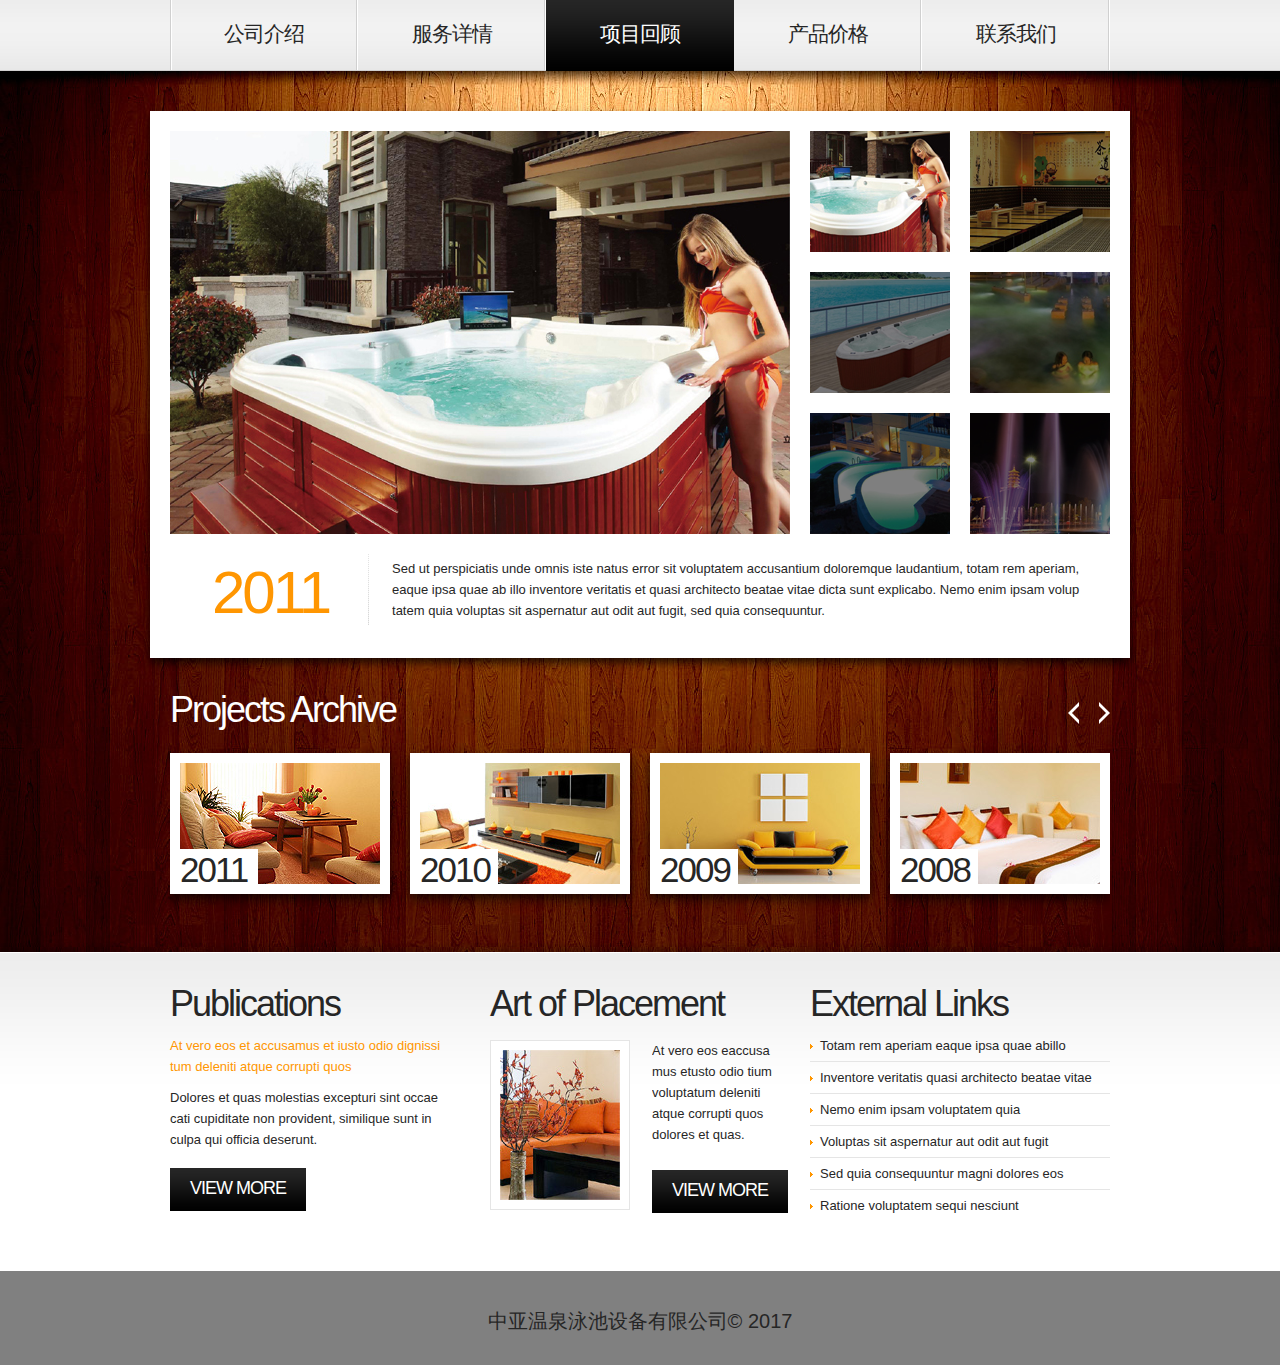
==== catalogue.html @ 0ff9eaaa "the framwork" ====
<!DOCTYPE html>
<html lang="en">
<head>
    <title>More Templates 模板之家 - www.cssmoban.com </title>
    <meta charset="utf-8">
    <link rel="stylesheet" href="css/reset.css" type="text/css" media="screen">
    <link rel="stylesheet" href="css/style.css" type="text/css" media="screen">
    <link rel="stylesheet" href="css/grid.css" type="text/css" media="screen">   
    <script src="js/jquery-1.6.2.min.js" type="text/javascript"></script> 
    <script src="js/jquery.easing.1.3.js" type="text/javascript"></script>
    <script src="js/jcarousellite_1.0.1.js" type="text/javascript"></script>
    <script src="js/jquery.galleriffic.js" type="text/javascript"></script>
    <script src="js/jquery.opacityrollover.js" type="text/javascript"></script> 
    <script type="text/javascript">
		$(document).ready(function() { 
			$(".jCarouselLite").jCarouselLite({
				  btnNext: ".next",
				  btnPrev: ".prev",		  
				  speed: 400,		  
				  vertical: false,
				  circular: true,
				  easing:'easeOutQuart',
				  visible: 4,
				  start: 0,
				  scroll: 1
			 });
		});
	</script>    
	<!--[if lt IE 7]>
        <div style=' clear: both; text-align:center; position: relative;'>
            <a href="http://www.microsoft.com/windows/internet-explorer/default.aspx?ocid=ie6_countdown_bannercode"><img src="http://storage.ie6countdown.com/assets/100/images/banners/warning_bar_0000_us.jpg" border="0"  alt="" /></a>
        </div>
	<![endif]-->
    <!--[if lt IE 9]>
   		<script type="text/javascript" src="js/html5.js"></script>
        <link rel="stylesheet" href="css/ie.css" type="text/css" media="screen">
	<![endif]-->
</head>
<body id="page3">
	<!--==============================header=================================-->
    <header>
    	<div class="row-1">
        	<div class="main">
            	<div class="container_12">
                	<div class="grid_12">
                    	<nav>
                            <ul class="menu">
                                <li><a href="index.html">公司介绍</a></li>
                                <li><a href="services.html">服务详情</a></li>
                                <li><a class="active" href="catalogue.html">项目回顾</a></li>
                                <li><a href="pricing.html">产品价格</a></li>
                                <li><a href="contacts.html">联系我们</a></li>
                            </ul>
                        </nav>
                    </div>
                </div>
                <div class="clear"></div>
            </div>
        </div>
    </header>
    
<!-- content -->
    <section id="content">
        <div class="bg-top">
        	<div class="bg-top-2">
                <div class="bg">
                    <div class="bg-top-shadow">
                        <div class="main">
                            <div class="gallery p3">
                            	<div class="wrapper indent-bot">
                                    <div id="gallery" class="content">
                                       <div class="wrapper">
                                           <div class="slideshow-container">
                                                <div id="slideshow" class="slideshow"></div>
                                            </div>
                                        </div>
                                    </div>
                                    <div id="thumbs" class="navigation">
                                        <ul class="thumbs noscript">
                                            <li>
                                                <a class="thumb" href="images/gallery-img1.jpg" title=""> <img src="images/thumb-1.jpg" alt="" /><span></span> </a>
                                            </li> 
                                            <li>
                                                <a class="thumb" href="images/gallery-img2.jpg" title=""> <img src="images/thumb-2.jpg" alt="" /> <span></span></a>
                                            </li> 
                                            <li>
                                                <a class="thumb" href="images/gallery-img3.jpg" title=""> <img src="images/thumb-3.jpg" alt="" /> <span></span></a>
                                            </li> 
                                            <li>
                                                <a class="thumb" href="images/gallery-img4.jpg" title=""> <img src="images/thumb-4.jpg" alt="" /> <span></span></a>
                                            </li> 
                                            <li>
                                                <a class="thumb" href="images/gallery-img5.jpg" title=""> <img src="images/thumb-5.jpg" alt="" /> <span></span></a>
                                            </li> 
                                            <li>
                                                <a class="thumb" href="images/gallery-img6.jpg" title=""> <img src="images/thumb-6.jpg" alt="" /> <span></span></a>
                                            </li>           
                                        </ul>
                                    </div>
                                </div>
                                <div class="inner-2">
                                    <div class="wrapper">
                                        <span class="title t2 img-indent3">2011</span>
                                        <div class="extra-wrap indent-top2">
                                        	Sed ut perspiciatis unde omnis iste natus error sit voluptatem accusantium doloremque laudantium, totam rem aperiam, eaque ipsa quae ab illo inventore veritatis et quasi architecto beatae vitae dicta sunt explicabo. Nemo enim ipsam volup tatem quia voluptas sit aspernatur aut odit aut fugit, sed quia consequuntur.
                                        </div>
                                    </div>
                                </div>
                            </div>
                            <div class="carousel">
                                <h3 class="color-1 p2">Projects Archive</h3>
                                <a class="prev" href="#">Prev</a>
                                <a class="next" href="#">Next</a>
                                <div class="jCarouselLite">
                                    <ul id="carousel">
                                        <li><a href="#"><img src="images/page3-img1.jpg" alt="" /><span>2011</span></a></li>
                                        <li><a href="#"><img src="images/page3-img2.jpg" alt="" /><span>2010</span></a></li>
                                        <li><a href="#"><img src="images/page3-img3.jpg" alt="" /><span>2009</span></a></li>
                                        <li><a href="#"><img src="images/page3-img4.jpg" alt="" /><span>2008</span></a></li>
                                    </ul>
                                </div>
                            </div>
                        </div>
                    </div>
                </div>
            </div>	
        </div>
        <div class="bg-bot">
        	<div class="main">
            	<div class="container_12">
                	<div class="wrapper">
                    	<article class="grid_4">
                        	<div class="indent-right2">
                                <h3 class="prev-indent-bot">Publications</h3>
                                <p class="color-4 prev-indent-bot">At vero eos et accusamus et iusto odio dignissi tum deleniti atque corrupti quos</p>
                                <p>Dolores et quas molestias excepturi sint occae cati cupiditate non provident, similique sunt in culpa qui officia deserunt.</p>
                                <a class="button" href="#">View More</a>
                            </div>
                        </article>
                        <article class="grid_4">
                        	<h3 class="p2">Art of Placement</h3>
                            <div class="wrapper">
                            	<figure class="img-indent frame2"><img src="images/page3-img5.jpg" alt="" /></figure>
                                <div class="extra-wrap">
                                	<p class="img-indent-bot">At vero eos eaccusa mus etusto odio tium voluptatum deleniti atque corrupti quos dolores et quas.</p>
                                    <a class="button" href="#">View More</a>
                                </div>
                            </div>
                        </article>
                        <article class="grid_4">
                        	<h3 class="prev-indent-bot2">External Links</h3>
                            <ul class="list-2">
                            	<li><a href="#">Totam rem aperiam eaque ipsa quae abillo</a></li>
                                <li><a href="#">Inventore veritatis quasi architecto beatae vitae</a></li>
                                <li><a href="#">Nemo enim ipsam voluptatem quia</a></li>
                                <li><a href="#">Voluptas sit aspernatur aut odit aut fugit</a></li>
                                <li><a href="#">Sed quia consequuntur magni dolores eos</a></li>
                                <li class="last-item"><a href="#">Ratione voluptatem sequi nesciunt</a></li>
                            </ul>
                        </article>
                    </div>
                </div>
            </div>
        </div>
    </section>
    
	<!--==============================footer=================================-->
    <footer>
        <div class="main">
            <div class="container_12">
                <div class="wrapper">
                    <div class="grid_12"style="font-size: 20px;text-align: center;">
                        中亚温泉泳池设备有限公司&copy; 2017
                        <!-- {%FOOTER_LINK} -->
                    </div>
                </div>
            </div>
        </div>
    </footer>
    <script type="text/javascript">
			$(window).load(function() {
			// We only want these styles applied when javascript is enabled
			$('div.navigation').css({'width' : '320px', 'float' : 'right'});
			$('div.content').css('display', 'block');
	
			// Initially set opacity on thumbs and add
			// additional styling for hover effect on thumbs
			var onMouseOutOpacity = 0.5;
			$('#thumbs ul.thumbs li span').opacityrollover({
				mouseOutOpacity:   onMouseOutOpacity,
				mouseOverOpacity:  0.0,
				fadeSpeed:         'fast',
				exemptionSelector: '.selected'
			});
			
			// Initialize Advanced Galleriffic Gallery
			var gallery = $('#thumbs').galleriffic({
				delay:                     7000,
				numThumbs:                 12,
				preloadAhead:              6,
				enableTopPager:            false,
				enableBottomPager:         false,
				imageContainerSel:         '#slideshow',
				controlsContainerSel:      '',
				captionContainerSel:       '',
				loadingContainerSel:       '',
				renderSSControls:          true,
				renderNavControls:         true,
				playLinkText:              'Play Slideshow',
				pauseLinkText:             'Pause Slideshow',
				prevLinkText:              'Prev',
				nextLinkText:              'Next',
				nextPageLinkText:          'Next',
				prevPageLinkText:          'Prev',
				enableHistory:             true,
				autoStart:                 7000,
				syncTransitions:           true,
				defaultTransitionDuration: 900,
				onSlideChange:             function(prevIndex, nextIndex) {
					// 'this' refers to the gallery, which is an extension of $('#thumbs')
					this.find('ul.thumbs li span')
						.css({opacity:0.5})
				},
				onPageTransitionOut:       function(callback) {
					this.find('ul.thumbs li span').css({display:'block'});
				},
				onPageTransitionIn:        function() {
					this.find('ul.thumbs li span').css({display:'none'});
				}
			});
		});
	</script>
</body>
</html>
---- css/style.css ----
/* Getting the new tags to behave */
article, aside, audio, canvas, command, datalist, details, embed, figcaption, figure, footer, header, hgroup, keygen, meter, nav, output, progress, section, source, video {
	display: block;
}

mark, rp, rt, ruby, summary, time {
	display: inline;
}
/* Global properties ======================================================== */
html {
	width: 100%;
}

body {
	min-width: 980px;
	background: #fff;
	color: #262626;
	font-size: 100%;
	font-family: Arial, Helvetica, sans-serif;
}

.ic, .ic a {
	float: right;
	overflow: hidden;
	margin: -220% 0 0 0;
	padding: 0;
	width: 50%;
	border: 0;
	background: #fff;
	color: #f00;
	font-size: 10px;
	line-height: 10px;
}

.bg-top-shadow {
	padding: 40px 0 52px;
	width: 100%;
	background: url(../images/bg-top-shadow.png) center bottom repeat-x;
}

#page3 .bg-top-shadow {
	padding: 40px 0 35px;
}

#page4 .bg-top-shadow {
	padding: 40px 0 60px;
}

#page5 .bg-top-shadow {
	padding: 40px 0 62px;
}

.bg-top {
	width: 100%;
	background: url(../images/bg-top-tail.jpg) center top repeat-x;
}

.bg-top-2 {
	width: 100%;
	background: url(../images/bg-top-tail2.jpg) center top repeat-y;
}

.bg {
	width: 100%;
	background: url(../images/bg-top.jpg) center top no-repeat;
}

.bg-bot {
	padding: 30px 0 55px;
	width: 100%;
	background: url(../images/bg-bot-tail.gif) center top repeat-x #fff;
}

#page3 .bg-bot, #page4 .bg-bot {
	padding: 30px 0 49px;
}

.main {
	margin: 0 auto;
	padding: 0;
	width: 980px;
	font-size: 0.8125em;
	line-height: 1.6153em;
}

a {
	outline: none;
	color: #ff9601;
}

a:hover {
	text-decoration: none;
}

.col-1, .col-2 {
	float: left;
}

.wrapper {
	position: relative;
	overflow: hidden;
	width: 100%;
}

.extra-wrap {
	overflow: hidden;
}

p {
	margin-bottom: 18px;
}

.p0 {
	margin-bottom: 0px;
}

.p1 {
	margin-bottom: 8px;
}

.p2 {
	margin-bottom: 15px;
}

.p3 {
	margin-bottom: 30px;
}

.p4 {
	margin-bottom: 40px;
}

.p5 {
	margin-bottom: 50px;
}

.reg {
	text-transform: uppercase;
}

.fleft {
	float: left;
}

.fright {
	float: right;
}

.alignright {
	text-align: right;
}

.aligncenter {
	text-align: center;
}

.it {
	font-style: italic;
}

.letter {
	letter-spacing: -1px;
}

.color-1 {
	color: #fff;
}

.color-2 {
	color: #000;
}

.color-3 {
	color: #262626;
}

.color-4 {
	color: #ff9601;
}

.frame {
	padding: 10px;
	background: #fff;
	-webkit-box-shadow: 3px 5px 8px rgba(0,0,0,0.70);
	-moz-box-shadow: 3px 5px 8px rgba(0,0,0,0.70);
	box-shadow: 3px 5px 8px rgba(0,0,0,0.70);
}

.frame2 {
	padding: 9px;
	border: 1px solid #e5e5e5;
	background: #fff;
}
/*********************************boxes**********************************/
.margin-bot {
	margin-bottom: 35px;
}

.spacing {
	margin-right: 35px;
}

.indent-top {
	padding-top: 13px;
}

.indent-top2 {
	padding-top: 4px;
}

.indent-right {
	padding-right: 30px;
}

.indent-right2 {
	padding-right: 10px;
}

.indent-left {
	padding-left: 30px;
}

.indent {
	padding: 0 10px 0 30px;
}

.indent2 {
	padding-left: 50px;
}

.indent3 {
	padding: 0 15px;
}

.indent-bot {
	margin-bottom: 20px;
}

.indent-bot2 {
	margin-bottom: 30px;
}

.indent-bot3 {
	margin-bottom: 45px;
}

.inner {
	padding: 0 55px 0 28px;
}

.inner-2 {
	padding: 0 45px 0 42px;
}

.img-indent-bot {
	margin-bottom: 25px;
}

.img-indent {
	float: left;
	margin: 0 22px 8px 0;
}

.img-indent2 {
	float: left;
	margin: 0 30px 0px 0;
}

.img-indent3 {
	float: left;
	margin: 0 23px 0px 0;
}

.img-indent-r {
	float: right;
	margin: 0 0px 0px 40px;
}

.prev-indent-bot {
	margin-bottom: 10px;
}

.prev-indent-bot2 {
	margin-bottom: 5px;
}

.buttons a:hover {
	cursor: pointer;
}

.menu li a, .list-1 li a, .list-2 li a, .link, .button, .logo {
	text-decoration: none;
}
/*********************************header*************************************/
header {
	position: relative;
	z-index: 2;
	width: 100%;
}

.row-1 {
	width: 100%;
	height: 71px;
	background: url(../images/row1-top-tail.gif) left top repeat-x;
}

.row-2 {
	width: 100%;
	min-height: 101px;
	background: url(../images/row2-tail.gif) left top repeat-x #fff;
}

h1 {
	position: relative;
	margin-left: -4px;
	padding: 15px 0 0 0;
	text-transform: uppercase;
	font-weight: normal;
	font-family: "Trebuchet MS", Arial, Helvetica, sans-serif;
}

h1 span {
	display: inline-block;
	padding: 29px 0 0 4px;
	color: #949494;
	letter-spacing: -1px;
	font-size: 28px;
	line-height: 1.2em;
}

.logo {
	display: inline-block;
	letter-spacing: -3px;
	font-size: 60px;
	line-height: 1.2em;
	cursor: pointer;
	;color: #262626;
}

.logo strong {
	color: #ff9601;
	font-weight: normal;
}
/***** menu *****/
.menu {
	padding: 0;
	width: 100%;
}

.menu li {
	position: relative;
	float: left;
}

.menu li:first-child {
	background: url(../images/menu-a-tail.gif) 0 -71px no-repeat;
}

.menu li a {
	display: block;
	padding: 21px 0 24px 0;
	width: 188px;
	background: url(../images/menu-a-tail.gif) right -71px no-repeat;
	color: #262626;
	text-align: center;
	text-transform: uppercase;
	letter-spacing: -1px;
	font-size: 21px;
	font-family: "Trebuchet MS", Arial, Helvetica, sans-serif;
	line-height: 1.238em;
}

.menu li a:hover,
.menu li a.active {
	background-color: #000;
	background-position: left top;
	background-repeat: repeat-x;
	color: #fff;
}
/***** search form *****/
#search-form {
	padding: 35px 0px 0 37px;
}

#search-form fieldset {
	position: relative;
	display: block;
	overflow: hidden;
	width: 100%;
}

#search-form .search-field {
	width: 181px;
	height: 29px;
	border: 1px solid #d7d7d7;
	background: url(../images/search-input-tail.gif) 0 0 repeat-x;
}

#search-form input {
	margin: 0;
	padding: 6px 10px 7px;
	width: 137px;
	outline: none;
	border: none;
	background: none;
	font-size: 13px;
	font-family: Arial, Helvetica, sans-serif;
	line-height: 1.23em;
}

#search-form .search-button {
	position: absolute;
	top: 7px;
	right: 8px;
	display: block;
	width: 17px;
	height: 16px;
	background: url(../images/search-icon.gif) 0 0 no-repeat;
	text-indent: -5000px;
}
/*********************************content*************************************/
#content {
	position: relative;
	z-index: 1;
	padding: 0;
	width: 100%;
}

.gallery {
	padding: 20px 0 26px 20px;
	background: #fff;
	-webkit-box-shadow: 0px 5px 8px rgba(0,0,0,0.70);
	-moz-box-shadow: 0px 5px 8px rgba(0,0,0,0.70);
	box-shadow: 0px 5px 8px rgba(0,0,0,0.70);
}

.padding {
	padding: 30px 0px 38px;
}

.copyrights {
	overflow: hidden;
	height: 0;
	text-indent: -9999px;
	font-size: 0;
	line-height: 0;
}
/* -- gallery  begin --*/
div.content {
/* The display of content is enabled using jQuery so that the slideshow content won't display unless javascript is enabled. */float: left;
	display: none;
	overflow: hidden;
	margin:  0;
	padding: 0px;
	width: 620px;
	height: 403px;
}
 div.content img {
 	position: relative;
 	z-index: 2;
 }
 div.content a, div.navigation a {
 	position:relative;
 	display:block;
 	text-decoration: none;
 	cursor:pointer;
 }
	div.content a img, div.navigation a img {
		position:relative;	
		z-index:1;
	}
	div.content a span, div.navigation a span {	
		position:absolute;	
		top:0;	
		left:0;	
		z-index:2;
		display:block;	
		width:140px;	
		height:121px;	
		background:#000;
	}
	div.content a span.selected,div.navigation a span.selected {
		display:none !important;
	}
 div.content a:focus, div.content a:hover, div.content a:active {
 	text-decoration: underline;
 }
 div.controls { }
 div.controls a {padding: 0px;}
 div.ss-controls {float: left;display:none;}
 div.nav-controls {position:absolute;bottom:0px;left:0px;z-index: 1;width:596px;}
 div.nav-controls a.prev {position:absolute;bottom:2px;left:0;z-index:11;width:39px;height:39px;background:url(../images/prev.gif) no-repeat 0 0;text-indent:-5000px;}
 div.nav-controls a.prev:hover {background:url(../images/prev-h.gif) no-repeat 0 0;}
 div.nav-controls a.next {position:absolute;right:0;bottom:2px;z-index:11;width:39px;height:39px;background:url(../images/next.gif) no-repeat 0 0;text-indent:-5000px;}
 div.nav-controls a.next:hover {background:url(../images/next-h.gif) no-repeat 0 0;}
 div.slideshow-container {position: relative;z-index:1;height: 403px; /* This should be set to be at least the height of the largest image in the slideshow */}
 div.loader {position: absolute;top: 0;left: 0;width: 592px;height: 470px; /* This should be set to be at least the height of the largest image in the slideshow */background-image:url(images/loader.gif);background-position: center;background-repeat: no-repeat;}
 div.slideshow { }
 div.slideshow span.image-wrapper {
 	position:absolute;
 	top:0;
 	left:0;
 	display: block;
 	width: 620px;
 	height: 403px;
 }
 div.slideshow a.advance-link {
	display: block;
	margin: 0;	
	padding: 0;
	width: 620px;
	height: 403px; /* This should be set to be at least the height of the largest image in the slideshow */
}
 div.slideshow a.advance-link img {position:absolute;top:0;left:0;display:block;margin:0;padding:0;}
 div.slideshow a.advance-link:hover, div.slideshow a.advance-link:active, div.slideshow a.advance-link:visited {text-decoration: none;}
 div.slideshow img { }
 div.download {float: right;}
 div.caption-container {position: absolute;top: 0;left: 0;width: 596px;height: 151px;}
 span.image-caption {position: absolute;top: 0;left: 0;z-index:10;display: block;width: 596px;height: 151px;}
 div.caption {padding: 23px 30px 0 30px;width: 536px;height: 128px;color: #fff;font-size: 13px;line-height: 18px;}
 div.caption h5{color: #fd003f;text-decoration:none;text-transform:uppercase;font-weight:bold;font-size: 13px;line-height: 18px;}
 div.caption h6{margin: 0 0 18px 0;color: #fff;font-weight:normal;font-size: 13px;line-height: 18px;}
 div.image-title { }
 div.image-desc { }
 div.navigation { }
 div#thumbs {float:right; overflow: hidden;padding: 0px 0px 0 0;width: 320px;height:403px;}
 ul.thumbs {position: relative;right:0;overflow:visible;margin-left:0;padding: 0;width:320px;height:auto;}
 ul.thumbs li {float:left;overflow: hidden;margin: 0 20px 20px 0;padding: 0;height: 121px;vertical-align:top;}
 ul.thumbs li img {border: none;}
 a.thumb:focus {outline: none;}
 div.pagination {position:relative;z-index:10;clear: both;text-align:center;}
 div.top.pagination {display:none;}
 div.navigation div.bottom { display:none;}
 div.pagination a, div.pagination span.current, div.pagination span.ellipsis {padding:0 4px;color:#fff;font-weight:bold;}
 div.pagination a:hover {color:#ffeaa8;text-decoration: none;}
 div.pagination span.current {color:#ffeaa8;}
 div.pagination span.ellipsis {padding: 5px 0 3px 2px;border: none;}
/* -- gallery end --*/
.quote {position:relative;padding-left:30px;background:url(../images/quote.png) 0 3px no-repeat;}
.spacer-1 {width:100%;background:url(../images/pic-1.gif) 217px 0 repeat-y;}
h3 {margin:0 0 22px 0;color:#262626;letter-spacing:-2px;font-weight:normal;font-size:36px;font-family:"Trebuchet MS", Arial, Helvetica, sans-serif;line-height:1.2em;}
h6 {color:#ff9601;}
.title {display:inline-block;padding:0 25px 0 0;background:url(../images/pic-2.gif) right 0 repeat-y;color:#ff9601;text-transform:uppercase;letter-spacing:-3px;font-size:49px;font-family:"Trebuchet MS", Arial, Helvetica, sans-serif;line-height:71px;}
	.title.t2 {	padding:0 40px 0 0;	background:url(../images/pic-3.gif) right 0 no-repeat;font-size:60px;	line-height:1.3em;}
.tdate-1 {display:block;font-weight:bold;}
.border-bot {padding-bottom:20px;width:100%;background:url(../images/pic-1.gif) 0 bottom repeat-x;}
.box {width:100%;background:#fff;-webkit-box-shadow: 0px 5px 8px rgba(0,0,0,0.70);-moz-box-shadow: 0px 5px 8px rgba(0,0,0,0.70);box-shadow: 0px 5px 8px rgba(0,0,0,0.70);}
.button {display:inline-block;padding:10px 20px 11px;background:url(../images/button-tail.gif) 0 0 repeat-x #000;color:#fff;text-transform:uppercase;letter-spacing:-1px;font-size:18px;font-family:"Trebuchet MS", Arial, Helvetica, sans-serif;line-height:1.22em;}	
.button:hover {background:#ff9601;}
.list-1 li {display:inline-block;padding:0 0 10px 12px;background:url(../images/marker.png) 0 12px no-repeat;letter-spacing:-1px;font-size:21px;font-family:"Trebuchet MS", Arial, Helvetica, sans-serif;line-height:26px;}
.list-1 li.last {padding:0 0 0 12px;}
	.list-1 li a:hover {color:#fff;}
.list-2 li {padding:8px 0;background:url(../images/pic-1.gif) 0 bottom repeat-x;line-height:1.23em;}
	.list-2 li a {display:inline-block;	padding-left:10px;	background:url(../images/marker-2.gif) 0 6px no-repeat;	color:#262626;}
		.list-2 li a:hover {color:#ff9601;}
	.list-2 .last-item {background:none;}
.price-list li {overflow: hidden;padding:7px 0 9px;width: 100%;background:url(../images/pic-1.gif) 0 bottom repeat-x;color: #262626;vertical-align: top;line-height: 1.23em;}
.price-list li.last {background:none;}
	.price-list li strong {	display: block;	overflow: hidden;background: url(../images/pic-4.gif) 0% 12px repeat-x;}
	.price-list li span {float: right;	color: #262626;}
	.price-list li a {float: left;	padding-left:10px;	background:url(../images/marker-2.gif) 0 5px no-repeat;	color: #262626;	text-decoration: none;}
		.price-list li a:hover {color:#ff9601;}
.link:hover {text-decoration:underline;} 
.link-1 {display:inline-block;padding-right:8px;background:url(../images/marker-3.gif) right 8px no-repeat;font-size:14px;}
.link-1:hover {color:#fff;} 
.text-1 {display:block;color:#ff9601;letter-spacing:-1px;font-size:21px;font-family:"Trebuchet MS", Arial, Helvetica, sans-serif;line-height:30px;} 
.price {display:inline-block;letter-spacing:-2px;font-size:35px;font-family:"Trebuchet MS", Arial, Helvetica, sans-serif;line-height:1.2em;}
dl span {float:left; width:93px;}
dl strong {float:left; width:80px; font-weight:normal;}
/***** carousel-style *****/
.carousel {position:relative;overflow:hidden;margin: 0 auto;width:940px;height:229px;}
.carousel .next {position:absolute;top:14px;right:0px;display:block;width:11px;height:22px;background:url(../images/carousel-control.png) right top no-repeat;text-indent:-5000px;}
.carousel .prev {position:absolute;top:14px;right:31px;display:block;width:11px;height:22px;background:url(../images/carousel-control.png) left top no-repeat;text-indent:-5000px;}
.jCarouselLite {left:-12px !important;}
#carousel li {position:relative;overflow:hidden;margin-right:-4px;padding:17px 22px 27px;width:200px !important;height:121px !important;background:url(../images/carousel-li-bg.png) left top no-repeat;}
	#carousel li a { position:relative;display:block;}
	#carousel li a span {	position:absolute;	bottom:0;	left:0;	z-index:99;	display:block;	overflow:hidden;	width:78px;	height:35px;	background:#fff;	color:#262626;	letter-spacing:-2px;	font-size:35px;font-family:"Trebuchet MS", Arial, Helvetica, sans-serif;	line-height:1.2em;}
/***** subscribe form *****/
#subscribe-form {display:block;}
#subscribe-form .subscribe-field {margin-bottom:20px;width:288px;height:29px;border:1px solid #fff;background:#fbfbfb;-webkit-box-shadow: 0px 5px 8px rgba(0,0,0,0.70);-moz-box-shadow: 0px 5px 8px rgba(0,0,0,0.70);box-shadow: 0px 5px 8px rgba(0,0,0,0.70);}
#subscribe-form input {margin:0;padding:6px 10px;width:268px;outline:none;border:none;background:none;color:#262626;font-size:13px;font-family:Arial, Helvetica, sans-serif;line-height:1.23em;}
/***** Contact form *****/
#contact-form {display:block;}
#contact-form label {display:block;overflow:hidden;height:40px;}
#contact-form input {float:left;margin:0;padding:6px 10px;width:406px;outline:none;border:1px solid #d9d9d9;background:#fcfcfc;color:#262626;font-size:13px;font-family:Arial, Helvetica, sans-serif;line-height:1.23em;}
#contact-form textarea {float:left;overflow:auto;margin:0;padding:6px 10px;width:776px;height:192px;outline:none;border:1px solid #d9d9d9;background:#fcfcfc;color:#404040;font-size:13px;font-family:Arial, Helvetica, sans-serif;line-height:1.23em;}
.text-form {float:left;display:block;padding-top:3px;width:81px;color:#262626;font-size:13px;font-family:Arial, Helvetica, sans-serif;line-height:1.23em;}
.buttons {padding:18px 30px 0 0; text-align:right;}
.buttons a {margin-left:10px; padding:10px 42px 11px;}
/****************************footer************************/
footer {padding:40px 0 33px;width:100%;background: grey;}
---- css/grid.css ----
/*
	Variable Grid System.
	Learn more ~ http://www.spry-soft.com/grids/
	Based on 960 Grid System - http://960.gs/

	Licensed under GPL and MIT.
*/


/* Containers
----------------------------------------------------------------------------------------------------*/
.container_12 {
	margin-left: auto;
	margin-right: auto;
	width: 960px;
}

/* Grid >> Global
----------------------------------------------------------------------------------------------------*/

.grid_1,
.grid_2,
.grid_3,
.grid_4,
.grid_5,
.grid_6,
.grid_7,
.grid_8,
.grid_9,
.grid_10,
.grid_11,
.grid_12 {
	display:inline;
	float: left;
	position: relative;
	margin-left: 10px;
	margin-right: 10px;
}

/* Grid >> Children (Alpha ~ First, Omega ~ Last)
----------------------------------------------------------------------------------------------------*/

.alpha {
	margin-left: 0;
}

.omega {
	margin-right: 0;
}

/* Grid >> 12 Columns
----------------------------------------------------------------------------------------------------*/

.container_12 .grid_1 {
	width:60px;
}

.container_12 .grid_2 {
	width:140px;
}

.container_12 .grid_3 {
	width:220px;
}

.container_12 .grid_4 {
	width:300px;
}

.container_12 .grid_5 {
	width:380px;
}

.container_12 .grid_6 {
	width:460px;
}

.container_12 .grid_7 {
	width:540px;
}

.container_12 .grid_8 {
	width:620px;
}

.container_12 .grid_9 {
	width:700px;
}

.container_12 .grid_10 {
	width:780px;
}

.container_12 .grid_11 {
	width:860px;
}

.container_12 .grid_12 {
	width:940px;
}



/* Prefix Extra Space >> 12 Columns
----------------------------------------------------------------------------------------------------*/

.container_12 .prefix_1 {
	padding-left:80px;
}

.container_12 .prefix_2 {
	padding-left:160px;
}

.container_12 .prefix_3 {
	padding-left:240px;
}

.container_12 .prefix_4 {
	padding-left:320px;
}

.container_12 .prefix_5 {
	padding-left:400px;
}

.container_12 .prefix_6 {
	padding-left:480px;
}

.container_12 .prefix_7 {
	padding-left:560px;
}

.container_12 .prefix_8 {
	padding-left:640px;
}

.container_12 .prefix_9 {
	padding-left:720px;
}

.container_12 .prefix_10 {
	padding-left:800px;
}

.container_12 .prefix_11 {
	padding-left:880px;
}



/* Suffix Extra Space >> 12 Columns
----------------------------------------------------------------------------------------------------*/

.container_12 .suffix_1 {
	padding-right:80px;
}

.container_12 .suffix_2 {
	padding-right:160px;
}

.container_12 .suffix_3 {
	padding-right:240px;
}

.container_12 .suffix_4 {
	padding-right:320px;
}

.container_12 .suffix_5 {
	padding-right:400px;
}

.container_12 .suffix_6 {
	padding-right:480px;
}

.container_12 .suffix_7 {
	padding-right:560px;
}

.container_12 .suffix_8 {
	padding-right:640px;
}

.container_12 .suffix_9 {
	padding-right:720px;
}

.container_12 .suffix_10 {
	padding-right:800px;
}

.container_12 .suffix_11 {
	padding-right:880px;
}



/* Push Space >> 12 Columns
----------------------------------------------------------------------------------------------------*/

.container_12 .push_1 {
	left:80px;
}

.container_12 .push_2 {
	left:160px;
}

.container_12 .push_3 {
	left:240px;
}

.container_12 .push_4 {
	left:320px;
}

.container_12 .push_5 {
	left:400px;
}

.container_12 .push_6 {
	left:480px;
}

.container_12 .push_7 {
	left:560px;
}

.container_12 .push_8 {
	left:640px;
}

.container_12 .push_9 {
	left:720px;
}

.container_12 .push_10 {
	left:800px;
}

.container_12 .push_11 {
	left:880px;
}



/* Pull Space >> 12 Columns
----------------------------------------------------------------------------------------------------*/

.container_12 .pull_1 {
	left:-80px;
}

.container_12 .pull_2 {
	left:-160px;
}

.container_12 .pull_3 {
	left:-240px;
}

.container_12 .pull_4 {
	left:-320px;
}

.container_12 .pull_5 {
	left:-400px;
}

.container_12 .pull_6 {
	left:-480px;
}

.container_12 .pull_7 {
	left:-560px;
}

.container_12 .pull_8 {
	left:-640px;
}

.container_12 .pull_9 {
	left:-720px;
}

.container_12 .pull_10 {
	left:-800px;
}

.container_12 .pull_11 {
	left:-880px;
}




/* Clear Floated Elements
----------------------------------------------------------------------------------------------------*/

/* http://sonspring.com/journal/clearing-floats */

.clear {
	clear: both;
	display: block;
	overflow: hidden;
	visibility: hidden;
	width: 0;
	height: 0;
}

/* http://perishablepress.com/press/2008/02/05/lessons-learned-concerning-the-clearfix-css-hack */

.clearfix:after {
	clear: both;
	content: ' ';
	display: block;
	font-size: 0;
	line-height: 0;
	visibility: hidden;
	width: 0;
	height: 0;
}

.clearfix {
	display: inline-block;
}

* html .clearfix {
	height: 1%;
}

.clearfix {
	display: block;
}
---- css/ie.css ----
.gallery {behavior: url(js/PIE.htc); position:relative;}
.box {behavior: url(js/PIE.htc); position:relative;}
.frame {behavior: url(js/PIE.htc); position:relative;}
#subscribe-form .subscribe-field {behavior: url(js/PIE.htc); position:relative;}

*+html .title {padding:0 21px 0 0;}
*+html .title.t2 {padding:0 37px 0 0;}
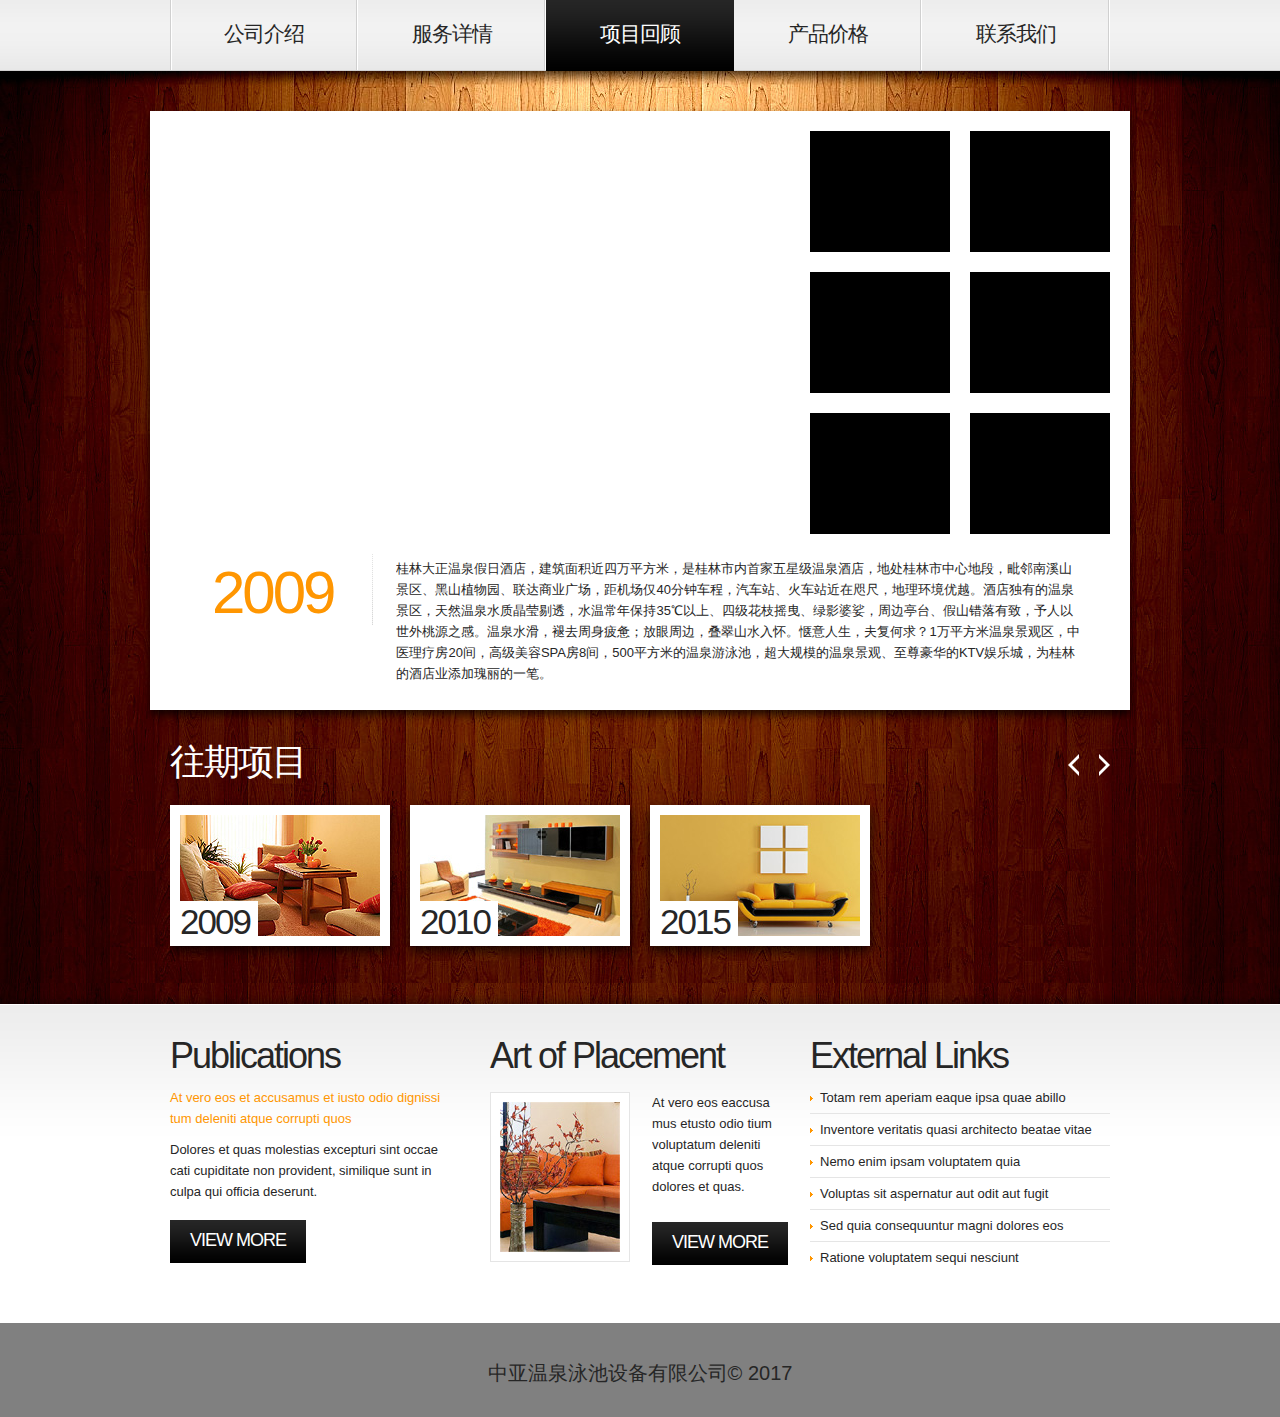
==== commit cf8365a6: "aaa" ====
--- a/catalogue.html
+++ b/catalogue.html
@@ -1,7 +1,7 @@
 <!DOCTYPE html>
 <html lang="en">
 <head>
-    <title>More Templates 模板之家 - www.cssmoban.com </title>
+    <title>淮安市中亚温泉泳池设备工程有限公司</title>
     <meta charset="utf-8">
     <link rel="stylesheet" href="css/reset.css" type="text/css" media="screen">
     <link rel="stylesheet" href="css/style.css" type="text/css" media="screen">
@@ -66,7 +66,7 @@
                 <div class="bg">
                     <div class="bg-top-shadow">
                         <div class="main">
-                            <div class="gallery p3">
+                            <div class="gallery p3" id="project2009">
                             	<div class="wrapper indent-bot">
                                     <div id="gallery" class="content">
                                        <div class="wrapper">
@@ -100,23 +100,105 @@
                                 </div>
                                 <div class="inner-2">
                                     <div class="wrapper">
-                                        <span class="title t2 img-indent3">2011</span>
+                                        <span class="title t2 img-indent3">2009</span>
                                         <div class="extra-wrap indent-top2">
-                                        	Sed ut perspiciatis unde omnis iste natus error sit voluptatem accusantium doloremque laudantium, totam rem aperiam, eaque ipsa quae ab illo inventore veritatis et quasi architecto beatae vitae dicta sunt explicabo. Nemo enim ipsam volup tatem quia voluptas sit aspernatur aut odit aut fugit, sed quia consequuntur.
-                                        </div>
-                                    </div>
-                                </div>
-                            </div>
+                                        	桂林大正温泉假日酒店，建筑面积近四万平方米，是桂林市内首家五星级温泉酒店，地处桂林市中心地段，毗邻南溪山景区、黑山植物园、联达商业广场，距机场仅40分钟车程，汽车站、火车站近在咫尺，地理环境优越。酒店独有的温泉景区，天然温泉水质晶莹剔透，水温常年保持35℃以上、四级花枝摇曳、绿影婆娑，周边亭台、假山错落有致，予人以世外桃源之感。温泉水滑，褪去周身疲惫；放眼周边，叠翠山水入怀。惬意人生，夫复何求？1万平方米温泉景观区，中医理疗房20间，高级美容SPA房8间，500平方米的温泉游泳池，超大规模的温泉景观、至尊豪华的KTV娱乐城，为桂林的酒店业添加瑰丽的一笔。
+                                        </div>
+                                    </div>
+                                </div>
+                            </div>
+                           <!--  <div class="gallery p3" id="project2010">
+                                <div class="wrapper indent-bot">
+                                    <div id="gallery" class="content">
+                                       <div class="wrapper">
+                                           <div class="slideshow-container">
+                                                <div id="slideshow" class="slideshow"></div>
+                                            </div>
+                                        </div>
+                                    </div>
+                                    <div id="thumbs" class="navigation">
+                                        <ul class="thumbs noscript">
+                                            <li>
+                                                <a class="thumb" href="images/gallery-img1.jpg" title=""> <img src="images/thumb-1.jpg" alt="" /><span></span> </a>
+                                            </li> 
+                                            <li>
+                                                <a class="thumb" href="images/gallery-img2.jpg" title=""> <img src="images/thumb-2.jpg" alt="" /> <span></span></a>
+                                            </li> 
+                                            <li>
+                                                <a class="thumb" href="images/gallery-img3.jpg" title=""> <img src="images/thumb-3.jpg" alt="" /> <span></span></a>
+                                            </li> 
+                                            <li>
+                                                <a class="thumb" href="images/gallery-img4.jpg" title=""> <img src="images/thumb-4.jpg" alt="" /> <span></span></a>
+                                            </li> 
+                                            <li>
+                                                <a class="thumb" href="images/gallery-img5.jpg" title=""> <img src="images/thumb-5.jpg" alt="" /> <span></span></a>
+                                            </li> 
+                                            <li>
+                                                <a class="thumb" href="images/gallery-img6.jpg" title=""> <img src="images/thumb-6.jpg" alt="" /> <span></span></a>
+                                            </li>           
+                                        </ul>
+                                    </div>
+                                </div>
+                                <div class="inner-2">
+                                    <div class="wrapper">
+                                        <span class="title t2 img-indent3">2009</span>
+                                        <div class="extra-wrap indent-top2">
+                                            桂林大正温泉假日酒店，建筑面积近四万平方米，是桂林市内首家五星级温泉酒店，地处桂林市中心地段，毗邻南溪山景区、黑山植物园、联达商业广场，距机场仅40分钟车程，汽车站、火车站近在咫尺，地理环境优越。酒店独有的温泉景区，天然温泉水质晶莹剔透，水温常年保持35℃以上、四级花枝摇曳、绿影婆娑，周边亭台、假山错落有致，予人以世外桃源之感。温泉水滑，褪去周身疲惫；放眼周边，叠翠山水入怀。惬意人生，夫复何求？1万平方米温泉景观区，中医理疗房20间，高级美容SPA房8间，500平方米的温泉游泳池，超大规模的温泉景观、至尊豪华的KTV娱乐城，为桂林的酒店业添加瑰丽的一笔。
+                                        </div>
+                                    </div>
+                                </div>
+                            </div>
+                            <div class="gallery p3" id="project2015">
+                                <div class="wrapper indent-bot">
+                                    <div id="gallery" class="content">
+                                       <div class="wrapper">
+                                           <div class="slideshow-container">
+                                                <div id="slideshow" class="slideshow"></div>
+                                            </div>
+                                        </div>
+                                    </div>
+                                    <div id="thumbs" class="navigation">
+                                        <ul class="thumbs noscript">
+                                            <li>
+                                                <a class="thumb" href="images/gallery-img1.jpg" title=""> <img src="images/thumb-1.jpg" alt="" /><span></span> </a>
+                                            </li> 
+                                            <li>
+                                                <a class="thumb" href="images/gallery-img2.jpg" title=""> <img src="images/thumb-2.jpg" alt="" /> <span></span></a>
+                                            </li> 
+                                            <li>
+                                                <a class="thumb" href="images/gallery-img3.jpg" title=""> <img src="images/thumb-3.jpg" alt="" /> <span></span></a>
+                                            </li> 
+                                            <li>
+                                                <a class="thumb" href="images/gallery-img4.jpg" title=""> <img src="images/thumb-4.jpg" alt="" /> <span></span></a>
+                                            </li> 
+                                            <li>
+                                                <a class="thumb" href="images/gallery-img5.jpg" title=""> <img src="images/thumb-5.jpg" alt="" /> <span></span></a>
+                                            </li> 
+                                            <li>
+                                                <a class="thumb" href="images/gallery-img6.jpg" title=""> <img src="images/thumb-6.jpg" alt="" /> <span></span></a>
+                                            </li>           
+                                        </ul>
+                                    </div>
+                                </div>
+                                <div class="inner-2">
+                                    <div class="wrapper">
+                                        <span class="title t2 img-indent3">2009</span>
+                                        <div class="extra-wrap indent-top2">
+                                            桂林大正温泉假日酒店，建筑面积近四万平方米，是桂林市内首家五星级温泉酒店，地处桂林市中心地段，毗邻南溪山景区、黑山植物园、联达商业广场，距机场仅40分钟车程，汽车站、火车站近在咫尺，地理环境优越。酒店独有的温泉景区，天然温泉水质晶莹剔透，水温常年保持35℃以上、四级花枝摇曳、绿影婆娑，周边亭台、假山错落有致，予人以世外桃源之感。温泉水滑，褪去周身疲惫；放眼周边，叠翠山水入怀。惬意人生，夫复何求？1万平方米温泉景观区，中医理疗房20间，高级美容SPA房8间，500平方米的温泉游泳池，超大规模的温泉景观、至尊豪华的KTV娱乐城，为桂林的酒店业添加瑰丽的一笔。
+                                        </div>
+                                    </div>
+                                </div>
+                            </div> -->
                             <div class="carousel">
-                                <h3 class="color-1 p2">Projects Archive</h3>
+                                <h3 class="color-1 p2">往期项目</h3>
                                 <a class="prev" href="#">Prev</a>
                                 <a class="next" href="#">Next</a>
                                 <div class="jCarouselLite">
                                     <ul id="carousel">
-                                        <li><a href="#"><img src="images/page3-img1.jpg" alt="" /><span>2011</span></a></li>
-                                        <li><a href="#"><img src="images/page3-img2.jpg" alt="" /><span>2010</span></a></li>
-                                        <li><a href="#"><img src="images/page3-img3.jpg" alt="" /><span>2009</span></a></li>
-                                        <li><a href="#"><img src="images/page3-img4.jpg" alt="" /><span>2008</span></a></li>
+                                        <li><a href="javascript:void(0)"><img src="images/page3-img1.jpg" alt="" /><span>2009</span></a></li>
+                                        <li><a href="javascript:void(0)"><img src="images/page3-img2.jpg" alt="" /><span>2010</span></a></li>
+                                        <li><a href="javascript:void(0)"><img src="images/page3-img3.jpg" alt="" /><span>2015</span></a></li>
+                                       <!--  <li><a href="#"><img src="images/page3-img4.jpg" alt="" /><span>2008</span></a></li> -->
                                     </ul>
                                 </div>
                             </div>
@@ -150,7 +232,7 @@
                         <article class="grid_4">
                         	<h3 class="prev-indent-bot2">External Links</h3>
                             <ul class="list-2">
-                            	<li><a href="#">Totam rem aperiam eaque ipsa quae abillo</a></li>
+                            	<li id="li2009"><a href="#">Totam rem aperiam eaque ipsa quae abillo</a></li>
                                 <li><a href="#">Inventore veritatis quasi architecto beatae vitae</a></li>
                                 <li><a href="#">Nemo enim ipsam voluptatem quia</a></li>
                                 <li><a href="#">Voluptas sit aspernatur aut odit aut fugit</a></li>
@@ -178,57 +260,61 @@
         </div>
     </footer>
     <script type="text/javascript">
-			$(window).load(function() {
-			// We only want these styles applied when javascript is enabled
-			$('div.navigation').css({'width' : '320px', 'float' : 'right'});
-			$('div.content').css('display', 'block');
+		// 	$(window).load(function() {
+		// 	// We only want these styles applied when javascript is enabled
+		// 	$('div.navigation').css({'width' : '320px', 'float' : 'right'});
+		// 	$('div.content').css('display', 'block');
 	
-			// Initially set opacity on thumbs and add
-			// additional styling for hover effect on thumbs
-			var onMouseOutOpacity = 0.5;
-			$('#thumbs ul.thumbs li span').opacityrollover({
-				mouseOutOpacity:   onMouseOutOpacity,
-				mouseOverOpacity:  0.0,
-				fadeSpeed:         'fast',
-				exemptionSelector: '.selected'
-			});
+		// 	// Initially set opacity on thumbs and add
+		// 	// additional styling for hover effect on thumbs
+		// 	var onMouseOutOpacity = 0.5;
+		// 	$('#thumbs ul.thumbs li span').opacityrollover({
+		// 		mouseOutOpacity:   onMouseOutOpacity,
+		// 		mouseOverOpacity:  0.0,
+		// 		fadeSpeed:         'fast',
+		// 		exemptionSelector: '.selected'
+		// 	});
 			
-			// Initialize Advanced Galleriffic Gallery
-			var gallery = $('#thumbs').galleriffic({
-				delay:                     7000,
-				numThumbs:                 12,
-				preloadAhead:              6,
-				enableTopPager:            false,
-				enableBottomPager:         false,
-				imageContainerSel:         '#slideshow',
-				controlsContainerSel:      '',
-				captionContainerSel:       '',
-				loadingContainerSel:       '',
-				renderSSControls:          true,
-				renderNavControls:         true,
-				playLinkText:              'Play Slideshow',
-				pauseLinkText:             'Pause Slideshow',
-				prevLinkText:              'Prev',
-				nextLinkText:              'Next',
-				nextPageLinkText:          'Next',
-				prevPageLinkText:          'Prev',
-				enableHistory:             true,
-				autoStart:                 7000,
-				syncTransitions:           true,
-				defaultTransitionDuration: 900,
-				onSlideChange:             function(prevIndex, nextIndex) {
-					// 'this' refers to the gallery, which is an extension of $('#thumbs')
-					this.find('ul.thumbs li span')
-						.css({opacity:0.5})
-				},
-				onPageTransitionOut:       function(callback) {
-					this.find('ul.thumbs li span').css({display:'block'});
-				},
-				onPageTransitionIn:        function() {
-					this.find('ul.thumbs li span').css({display:'none'});
-				}
-			});
-		});
+		// 	// Initialize Advanced Galleriffic Gallery
+		// 	var gallery = $('#thumbs').galleriffic({
+		// 		delay:                     7000,
+		// 		numThumbs:                 12,
+		// 		preloadAhead:              6,
+		// 		enableTopPager:            false,
+		// 		enableBottomPager:         false,
+		// 		imageContainerSel:         '#slideshow',
+		// 		controlsContainerSel:      '',
+		// 		captionContainerSel:       '',
+		// 		loadingContainerSel:       '',
+		// 		renderSSControls:          true,
+		// 		renderNavControls:         true,
+		// 		playLinkText:              'Play Slideshow',
+		// 		pauseLinkText:             'Pause Slideshow',
+		// 		prevLinkText:              'Prev',
+		// 		nextLinkText:              'Next',
+		// 		nextPageLinkText:          'Next',
+		// 		prevPageLinkText:          'Prev',
+		// 		enableHistory:             true,
+		// 		autoStart:                 7000,
+		// 		syncTransitions:           true,
+		// 		defaultTransitionDuration: 900,
+		// 		onSlideChange:             function(prevIndex, nextIndex) {
+		// 			// 'this' refers to the gallery, which is an extension of $('#thumbs')
+		// 			this.find('ul.thumbs li span')
+		// 				.css({opacity:0.5})
+		// 		},
+		// 		onPageTransitionOut:       function(callback) {
+		// 			this.find('ul.thumbs li span').css({display:'block'});
+		// 		},
+		// 		onPageTransitionIn:        function() {
+		// 			this.find('ul.thumbs li span').css({display:'none'});
+		// 		}
+		// 	});
+		// });
+        $("li2009").click(function(){
+            alert("aaa");
+        })
+
 	</script>
 </body>
 </html>
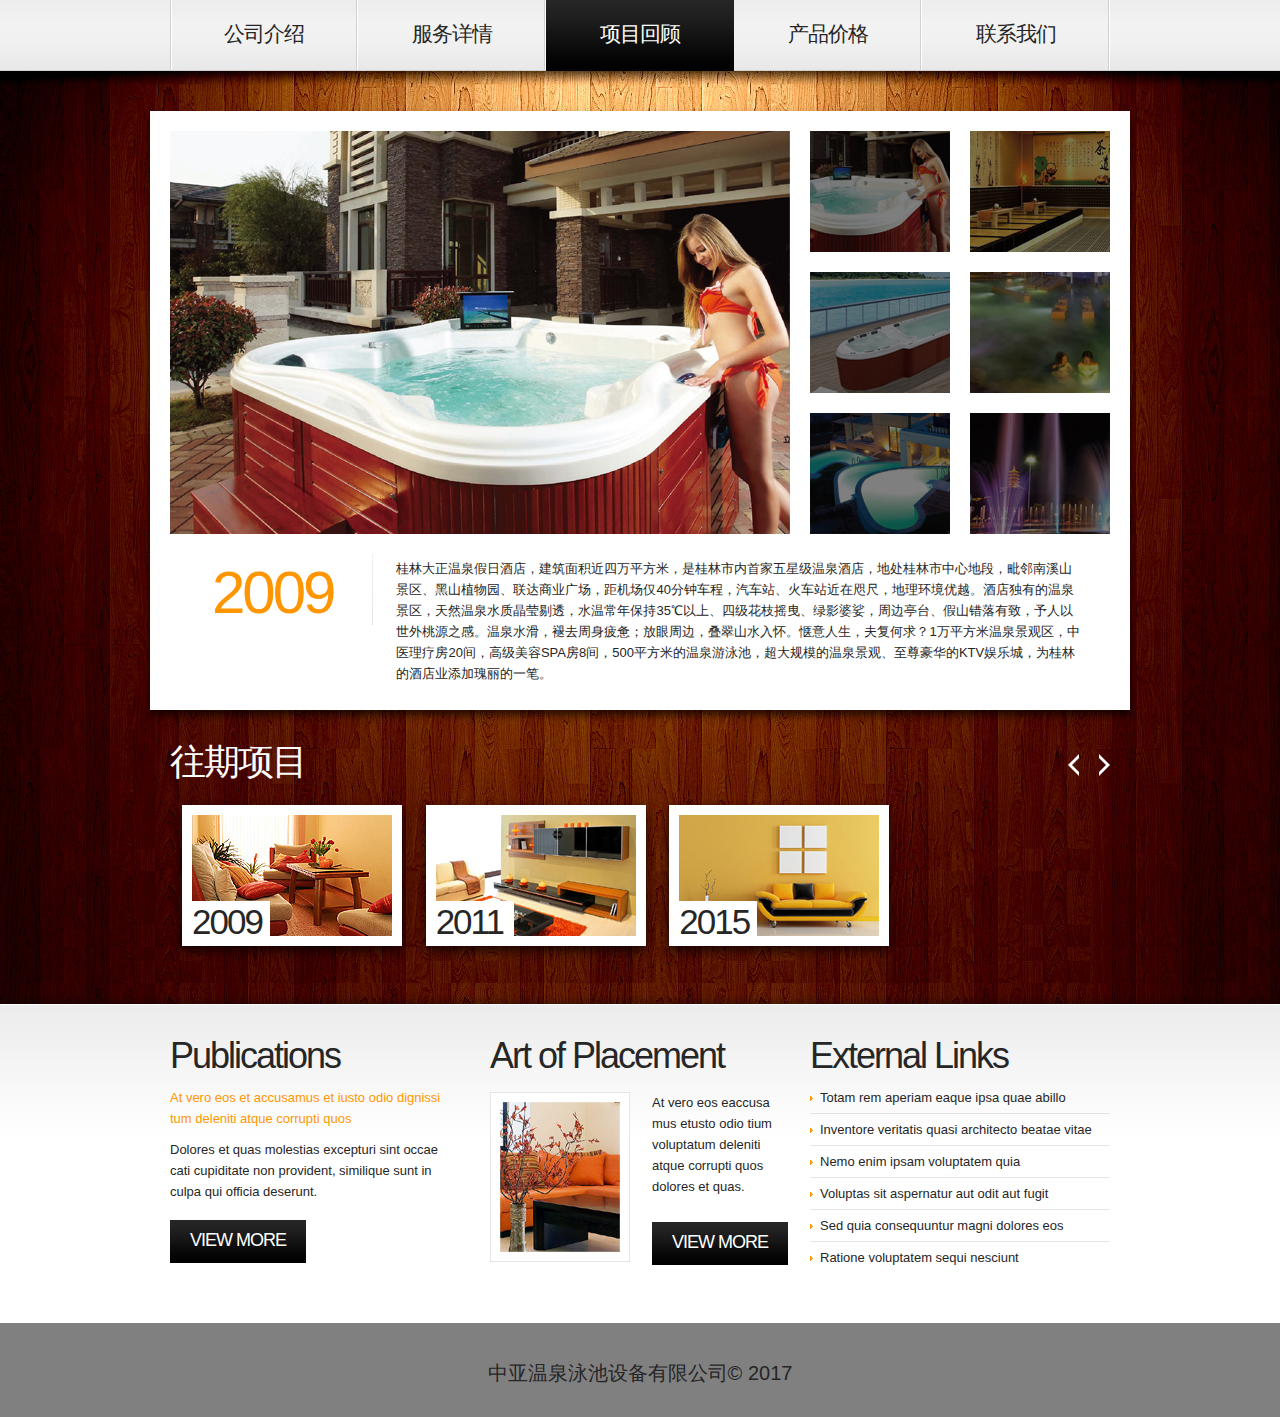
==== commit ab68d1db: "gally" ====
--- a/catalogue.html
+++ b/catalogue.html
@@ -8,24 +8,9 @@
     <link rel="stylesheet" href="css/grid.css" type="text/css" media="screen">   
     <script src="js/jquery-1.6.2.min.js" type="text/javascript"></script> 
     <script src="js/jquery.easing.1.3.js" type="text/javascript"></script>
-    <script src="js/jcarousellite_1.0.1.js" type="text/javascript"></script>
+    <!-- <script src="js/jcarousellite_1.0.1.js" type="text/javascript"></script> -->
     <script src="js/jquery.galleriffic.js" type="text/javascript"></script>
     <script src="js/jquery.opacityrollover.js" type="text/javascript"></script> 
-    <script type="text/javascript">
-		$(document).ready(function() { 
-			$(".jCarouselLite").jCarouselLite({
-				  btnNext: ".next",
-				  btnPrev: ".prev",		  
-				  speed: 400,		  
-				  vertical: false,
-				  circular: true,
-				  easing:'easeOutQuart',
-				  visible: 4,
-				  start: 0,
-				  scroll: 1
-			 });
-		});
-	</script>    
 	<!--[if lt IE 7]>
         <div style=' clear: both; text-align:center; position: relative;'>
             <a href="http://www.microsoft.com/windows/internet-explorer/default.aspx?ocid=ie6_countdown_bannercode"><img src="http://storage.ie6countdown.com/assets/100/images/banners/warning_bar_0000_us.jpg" border="0"  alt="" /></a>
@@ -35,6 +20,11 @@
    		<script type="text/javascript" src="js/html5.js"></script>
         <link rel="stylesheet" href="css/ie.css" type="text/css" media="screen">
 	<![endif]-->
+    <style type="text/css">
+        .carousel li{
+            display: inline-block;
+        }
+    </style>
 </head>
 <body id="page3">
 	<!--==============================header=================================-->
@@ -66,7 +56,7 @@
                 <div class="bg">
                     <div class="bg-top-shadow">
                         <div class="main">
-                            <div class="gallery p3" id="project2009">
+                            <div class="gallery p3">
                             	<div class="wrapper indent-bot">
                                     <div id="gallery" class="content">
                                        <div class="wrapper">
@@ -99,7 +89,7 @@
                                     </div>
                                 </div>
                                 <div class="inner-2">
-                                    <div class="wrapper">
+                                    <div class="wrapper" id="discript">
                                         <span class="title t2 img-indent3">2009</span>
                                         <div class="extra-wrap indent-top2">
                                         	桂林大正温泉假日酒店，建筑面积近四万平方米，是桂林市内首家五星级温泉酒店，地处桂林市中心地段，毗邻南溪山景区、黑山植物园、联达商业广场，距机场仅40分钟车程，汽车站、火车站近在咫尺，地理环境优越。酒店独有的温泉景区，天然温泉水质晶莹剔透，水温常年保持35℃以上、四级花枝摇曳、绿影婆娑，周边亭台、假山错落有致，予人以世外桃源之感。温泉水滑，褪去周身疲惫；放眼周边，叠翠山水入怀。惬意人生，夫复何求？1万平方米温泉景观区，中医理疗房20间，高级美容SPA房8间，500平方米的温泉游泳池，超大规模的温泉景观、至尊豪华的KTV娱乐城，为桂林的酒店业添加瑰丽的一笔。
@@ -107,97 +97,15 @@
                                     </div>
                                 </div>
                             </div>
-                           <!--  <div class="gallery p3" id="project2010">
-                                <div class="wrapper indent-bot">
-                                    <div id="gallery" class="content">
-                                       <div class="wrapper">
-                                           <div class="slideshow-container">
-                                                <div id="slideshow" class="slideshow"></div>
-                                            </div>
-                                        </div>
-                                    </div>
-                                    <div id="thumbs" class="navigation">
-                                        <ul class="thumbs noscript">
-                                            <li>
-                                                <a class="thumb" href="images/gallery-img1.jpg" title=""> <img src="images/thumb-1.jpg" alt="" /><span></span> </a>
-                                            </li> 
-                                            <li>
-                                                <a class="thumb" href="images/gallery-img2.jpg" title=""> <img src="images/thumb-2.jpg" alt="" /> <span></span></a>
-                                            </li> 
-                                            <li>
-                                                <a class="thumb" href="images/gallery-img3.jpg" title=""> <img src="images/thumb-3.jpg" alt="" /> <span></span></a>
-                                            </li> 
-                                            <li>
-                                                <a class="thumb" href="images/gallery-img4.jpg" title=""> <img src="images/thumb-4.jpg" alt="" /> <span></span></a>
-                                            </li> 
-                                            <li>
-                                                <a class="thumb" href="images/gallery-img5.jpg" title=""> <img src="images/thumb-5.jpg" alt="" /> <span></span></a>
-                                            </li> 
-                                            <li>
-                                                <a class="thumb" href="images/gallery-img6.jpg" title=""> <img src="images/thumb-6.jpg" alt="" /> <span></span></a>
-                                            </li>           
-                                        </ul>
-                                    </div>
-                                </div>
-                                <div class="inner-2">
-                                    <div class="wrapper">
-                                        <span class="title t2 img-indent3">2009</span>
-                                        <div class="extra-wrap indent-top2">
-                                            桂林大正温泉假日酒店，建筑面积近四万平方米，是桂林市内首家五星级温泉酒店，地处桂林市中心地段，毗邻南溪山景区、黑山植物园、联达商业广场，距机场仅40分钟车程，汽车站、火车站近在咫尺，地理环境优越。酒店独有的温泉景区，天然温泉水质晶莹剔透，水温常年保持35℃以上、四级花枝摇曳、绿影婆娑，周边亭台、假山错落有致，予人以世外桃源之感。温泉水滑，褪去周身疲惫；放眼周边，叠翠山水入怀。惬意人生，夫复何求？1万平方米温泉景观区，中医理疗房20间，高级美容SPA房8间，500平方米的温泉游泳池，超大规模的温泉景观、至尊豪华的KTV娱乐城，为桂林的酒店业添加瑰丽的一笔。
-                                        </div>
-                                    </div>
-                                </div>
-                            </div>
-                            <div class="gallery p3" id="project2015">
-                                <div class="wrapper indent-bot">
-                                    <div id="gallery" class="content">
-                                       <div class="wrapper">
-                                           <div class="slideshow-container">
-                                                <div id="slideshow" class="slideshow"></div>
-                                            </div>
-                                        </div>
-                                    </div>
-                                    <div id="thumbs" class="navigation">
-                                        <ul class="thumbs noscript">
-                                            <li>
-                                                <a class="thumb" href="images/gallery-img1.jpg" title=""> <img src="images/thumb-1.jpg" alt="" /><span></span> </a>
-                                            </li> 
-                                            <li>
-                                                <a class="thumb" href="images/gallery-img2.jpg" title=""> <img src="images/thumb-2.jpg" alt="" /> <span></span></a>
-                                            </li> 
-                                            <li>
-                                                <a class="thumb" href="images/gallery-img3.jpg" title=""> <img src="images/thumb-3.jpg" alt="" /> <span></span></a>
-                                            </li> 
-                                            <li>
-                                                <a class="thumb" href="images/gallery-img4.jpg" title=""> <img src="images/thumb-4.jpg" alt="" /> <span></span></a>
-                                            </li> 
-                                            <li>
-                                                <a class="thumb" href="images/gallery-img5.jpg" title=""> <img src="images/thumb-5.jpg" alt="" /> <span></span></a>
-                                            </li> 
-                                            <li>
-                                                <a class="thumb" href="images/gallery-img6.jpg" title=""> <img src="images/thumb-6.jpg" alt="" /> <span></span></a>
-                                            </li>           
-                                        </ul>
-                                    </div>
-                                </div>
-                                <div class="inner-2">
-                                    <div class="wrapper">
-                                        <span class="title t2 img-indent3">2009</span>
-                                        <div class="extra-wrap indent-top2">
-                                            桂林大正温泉假日酒店，建筑面积近四万平方米，是桂林市内首家五星级温泉酒店，地处桂林市中心地段，毗邻南溪山景区、黑山植物园、联达商业广场，距机场仅40分钟车程，汽车站、火车站近在咫尺，地理环境优越。酒店独有的温泉景区，天然温泉水质晶莹剔透，水温常年保持35℃以上、四级花枝摇曳、绿影婆娑，周边亭台、假山错落有致，予人以世外桃源之感。温泉水滑，褪去周身疲惫；放眼周边，叠翠山水入怀。惬意人生，夫复何求？1万平方米温泉景观区，中医理疗房20间，高级美容SPA房8间，500平方米的温泉游泳池，超大规模的温泉景观、至尊豪华的KTV娱乐城，为桂林的酒店业添加瑰丽的一笔。
-                                        </div>
-                                    </div>
-                                </div>
-                            </div> -->
                             <div class="carousel">
                                 <h3 class="color-1 p2">往期项目</h3>
                                 <a class="prev" href="#">Prev</a>
                                 <a class="next" href="#">Next</a>
-                                <div class="jCarouselLite">
+                                <div class="">
                                     <ul id="carousel">
-                                        <li><a href="javascript:void(0)"><img src="images/page3-img1.jpg" alt="" /><span>2009</span></a></li>
-                                        <li><a href="javascript:void(0)"><img src="images/page3-img2.jpg" alt="" /><span>2010</span></a></li>
-                                        <li><a href="javascript:void(0)"><img src="images/page3-img3.jpg" alt="" /><span>2015</span></a></li>
+                                        <li id="project2009"><a href="javascript:void(0)"><img src="images/page3-img1.jpg" alt="" /><span>2009</span></a></li>
+                                        <li id="project2011"><a href="javascript:void(0)"><img src="images/page3-img2.jpg" alt="" /><span>2011</span></a></li>
+                                        <li id="project2015"><a href="javascript:void(0)"><img src="images/page3-img3.jpg" alt="" /><span>2015</span></a></li>
                                        <!--  <li><a href="#"><img src="images/page3-img4.jpg" alt="" /><span>2008</span></a></li> -->
                                     </ul>
                                 </div>
@@ -232,7 +140,7 @@
                         <article class="grid_4">
                         	<h3 class="prev-indent-bot2">External Links</h3>
                             <ul class="list-2">
-                            	<li id="li2009"><a href="#">Totam rem aperiam eaque ipsa quae abillo</a></li>
+                            	<li><a href="#">Totam rem aperiam eaque ipsa quae abillo</a></li>
                                 <li><a href="#">Inventore veritatis quasi architecto beatae vitae</a></li>
                                 <li><a href="#">Nemo enim ipsam voluptatem quia</a></li>
                                 <li><a href="#">Voluptas sit aspernatur aut odit aut fugit</a></li>
@@ -251,7 +159,7 @@
         <div class="main">
             <div class="container_12">
                 <div class="wrapper">
-                    <div class="grid_12"style="font-size: 20px;text-align: center;">
+                    <div class="grid_12" style="font-size: 20px;text-align: center;">
                         中亚温泉泳池设备有限公司&copy; 2017
                         <!-- {%FOOTER_LINK} -->
                     </div>
@@ -260,61 +168,104 @@
         </div>
     </footer>
     <script type="text/javascript">
-		// 	$(window).load(function() {
-		// 	// We only want these styles applied when javascript is enabled
-		// 	$('div.navigation').css({'width' : '320px', 'float' : 'right'});
-		// 	$('div.content').css('display', 'block');
+		$(window).load(function() {
+			// We only want these styles applied when javascript is enabled
+			$('div.navigation').css({'width' : '320px', 'float' : 'right'});
+			$('div.content').css('display', 'block');
 	
-		// 	// Initially set opacity on thumbs and add
-		// 	// additional styling for hover effect on thumbs
-		// 	var onMouseOutOpacity = 0.5;
-		// 	$('#thumbs ul.thumbs li span').opacityrollover({
-		// 		mouseOutOpacity:   onMouseOutOpacity,
-		// 		mouseOverOpacity:  0.0,
-		// 		fadeSpeed:         'fast',
-		// 		exemptionSelector: '.selected'
-		// 	});
-			
-		// 	// Initialize Advanced Galleriffic Gallery
-		// 	var gallery = $('#thumbs').galleriffic({
-		// 		delay:                     7000,
-		// 		numThumbs:                 12,
-		// 		preloadAhead:              6,
-		// 		enableTopPager:            false,
-		// 		enableBottomPager:         false,
-		// 		imageContainerSel:         '#slideshow',
-		// 		controlsContainerSel:      '',
-		// 		captionContainerSel:       '',
-		// 		loadingContainerSel:       '',
-		// 		renderSSControls:          true,
-		// 		renderNavControls:         true,
-		// 		playLinkText:              'Play Slideshow',
-		// 		pauseLinkText:             'Pause Slideshow',
-		// 		prevLinkText:              'Prev',
-		// 		nextLinkText:              'Next',
-		// 		nextPageLinkText:          'Next',
-		// 		prevPageLinkText:          'Prev',
-		// 		enableHistory:             true,
-		// 		autoStart:                 7000,
-		// 		syncTransitions:           true,
-		// 		defaultTransitionDuration: 900,
-		// 		onSlideChange:             function(prevIndex, nextIndex) {
-		// 			// 'this' refers to the gallery, which is an extension of $('#thumbs')
-		// 			this.find('ul.thumbs li span')
-		// 				.css({opacity:0.5})
-		// 		},
-		// 		onPageTransitionOut:       function(callback) {
-		// 			this.find('ul.thumbs li span').css({display:'block'});
-		// 		},
-		// 		onPageTransitionIn:        function() {
-		// 			this.find('ul.thumbs li span').css({display:'none'});
-		// 		}
-		// 	});
-		// });
-        $("li2009").click(function(){
-            alert("aaa");
-        })
+			// Initially set opacity on thumbs and add
+			// additional styling for hover effect on thumbs
+			var onMouseOutOpacity = 0.5;
+			$('#thumbs ul.thumbs li span').opacityrollover({
+				mouseOutOpacity:   onMouseOutOpacity,
+				mouseOverOpacity:  0.0,
+				fadeSpeed:         'fast',
+				exemptionSelector: '.selected'
+			});
+		});
+        function addLoadEvent(func)
+        {
+            var oldonload=window.onload;
+            if(typeof window.onload != "function")
+            {
+                window.onload=func;
+            }
+            else
+            {
+                window.onload= function()
+                {
+                    oldonload();
+                    func();
+                }
+            }
+        }
+        function insertAfter(newElement, targetElement)
+        {
+            var parent = targetElement.parentNode;
+            if(parent.lastChild==targetElement)
+            {
+                parent.appendChild(newElement);
+            }
+            else{
+                parent.insertBefore(newElement,targetElement.nextSibling);
+            }
 
+        }
+        function preparePlaceholder()
+        {
+            //alert("aaaaa");
+            if(!document.createElement) return false;
+            if(!document.createTextNode) return false;
+            if(!document.getElementById) return false;
+            if(!document.getElementById("slideshow")) return false;
+            //alert("aaaaa");
+            var placeholder=document.createElement("img");
+            //alert("aaaaa");
+            placeholder.setAttribute("id","placeholder");
+            placeholder.setAttribute("src","images/gallery-img1.jpg");
+            placeholder.setAttribute("alt","my img gallery");
+            var gallery=document.getElementById("slideshow");
+            insertAfter(placeholder,gallery);
+        }
+        function prepareGallery() {
+            if(!document.getElementsByTagName) return false;
+            if(!document.getElementById) return false;
+            if(!document.getElementById("thumbs")) return false;
+            var gallery=document.getElementById("thumbs");
+            var links=gallery.getElementsByTagName('a');
+            for(var i=0;i<links.length;i++)
+            {
+                links[i].onclick=function()
+                {
+                    return showPic(this) ? false : true;
+                }
+            }
+
+        }
+        function showPic(whicpic)
+        {
+            if(!document.getElementById("slideshow")) return false;
+            var source = whicpic.getAttribute('href');
+            var placeholder = document.getElementById('placeholder');
+            placeholder.setAttribute("src",source);
+            return true;
+        }
+        var temp = document.getElementById('carousel');
+        var lis = temp.getElementsByTagName('li');
+        var discription={'project2009': '桂林大正温泉假日酒店，建筑面积近四万平方米，是桂林市内首家五星级温泉酒店，地处桂林市中心地段，毗邻南溪山景区、黑山植物园、联达商业广场，距机场仅40分钟车程，汽车站、火车站近在咫尺，地理环境优越。酒店独有的温泉景区，天然温泉水质晶莹剔透，水温常年保持35℃以上、四级花枝摇曳、绿影婆娑，周边亭台、假山错落有致，予人以世外桃源之感。温泉水滑，褪去周身疲惫；放眼周边，叠翠山水入怀。惬意人生，夫复何求？1万平方米温泉景观区，中医理疗房20间，高级美容SPA房8间，500平方米的温泉游泳池，超大规模的温泉景观、至尊豪华的KTV娱乐城，为桂林的酒店业添加瑰丽的一笔。','project2011':'2011年开始施工，2013年开业，碧海阳光国际温泉常年保持52℃的水温，达到医疗矿泉水水质标准，含丰富的硫 酸纳、偏硅酸、钾、钙、锶等微量元素，PH值为8.7，可有效提高人体免疫力，对皮肤病有非常明显的疗效。温泉区室内面积2800平方米，室外面积达56000平方米，室内外共设有47个泡池，今后还会开工建设水上漂流区和水上游乐世界等项目。泉水源于地壳下2公里处的地幔层，出口温度达50摄氏度，内含多种对人体有益的偏硅酸、硫酸钠、钾、钠、硫、钙、锶等28种微量元素，泉水天然、纯净、绝美、神奇，似琼浆玉液，清澈如镜。沐浴其中，倍感舒爽，不但能美容保健，对关节炎、血液循环、神经系统、内分泌系统等多种慢性病症都具有显著缓解作用。温泉区游乐项目众多，设有SPA美体区、室内温泉游泳池、温泉海浪池、石板浴、六味养生汤、美肤亲亲鱼浴、保健按摩等二十多种不同项目，同时设有中药湿蒸房和矿石干蒸房。','project2015':'沈阳龙源温泉度假城2015年开始施工，2016年8月1日试营业。  位于拥有“温泉之都”美誉的河源断裂地带的中段，背靠由珍贵的水晶石构成的“水晶山”，温泉水从地下100多米深处透过古老的水晶岩层涌出，水质更具灵性，富含40多种矿物质，硅酸、锂、锶、锌、二氧化碳等珍贵地热矿泉水。龙源温泉度假城拥有13 个纯天然泉眼，勘测日流量近万吨，温泉水资源十分丰富，最高温度68℃，具有良好的增强免疫力，活化细胞，养颜瘦身等保健疗效。龙源温泉度假城占地逾千亩，是按国家4A级旅游景观区标准精心打造的千亩级温泉体验式休闲度假大城。共分三期开发，一期为温泉酒店区，二期水晶山别墅、三期香溪谷别墅。温泉区位于整个度假城的中部，建筑面积逾20万平米，以“世界沐浴文化”为主题，规划为中国区、日本区、欧洲区、印度馆、泰国馆、热带风情区等浴区，并配套有五星级酒店、商务会议厅、中餐厅、西餐厅、KTV、儿童水上乐园、生态游泳池等配套。其中五星级酒店、中国浴区、日本浴区、欧洲浴区、商务会议厅、中餐厅、西餐厅、KTV、游客接待中心等已投入使用，成功经营。二期水晶山别墅位于龙源温泉度假城北区，占地约18万㎡，北靠水晶山，南面香溪水，藏风纳水，荟萃山水精华，博采建筑众长。于天赐的山、湖、林、泉等珍稀自然资源版图上，随势精琢原生山体别墅、泛地中海风情园林。隐于此，事业与生活转换从容，生活境界从容升级。 千年水晶山蕴育 围而不合的群山，起伏连绵的坡岭原氧，涵养养心大境。龙源温泉度假城背靠的“火竻山”，山体主要由珍贵的水晶石构成，又名“水晶山”；而千年水晶山里，蕴含珍贵的水晶石，不经意间透露了山的珍贵与灵性。 私家温泉入户 青山似黛，是生活的锦绣屏障；泉水淙淙，是天然的琴箫歌音；水晶山别墅将原生矿物温泉引入私家庭院，足不出户尽享私密温汤之乐，蕴育主人内外兼修的涵养。'}
+        for(var i=0;i<lis.length;i++){
+            lis[i].onclick=function(){
+                // var myid = 'project'+this.getElementsByTagName('span')[0].innerHTML;
+                var year = this.getElementsByTagName('span')[0].innerHTML;
+                var id = 'project' + year;
+                var discript = discription[id];
+                var changedis=document.getElementById('discript');
+                changedis.getElementsByTagName('span')[0].innerHTML= year;
+                changedis.getElementsByTagName('div')[0].innerHTML = discript;
+            }
+        }
+        addLoadEvent(preparePlaceholder);
+        addLoadEvent(prepareGallery);
 	</script>
 </body>
 </html>
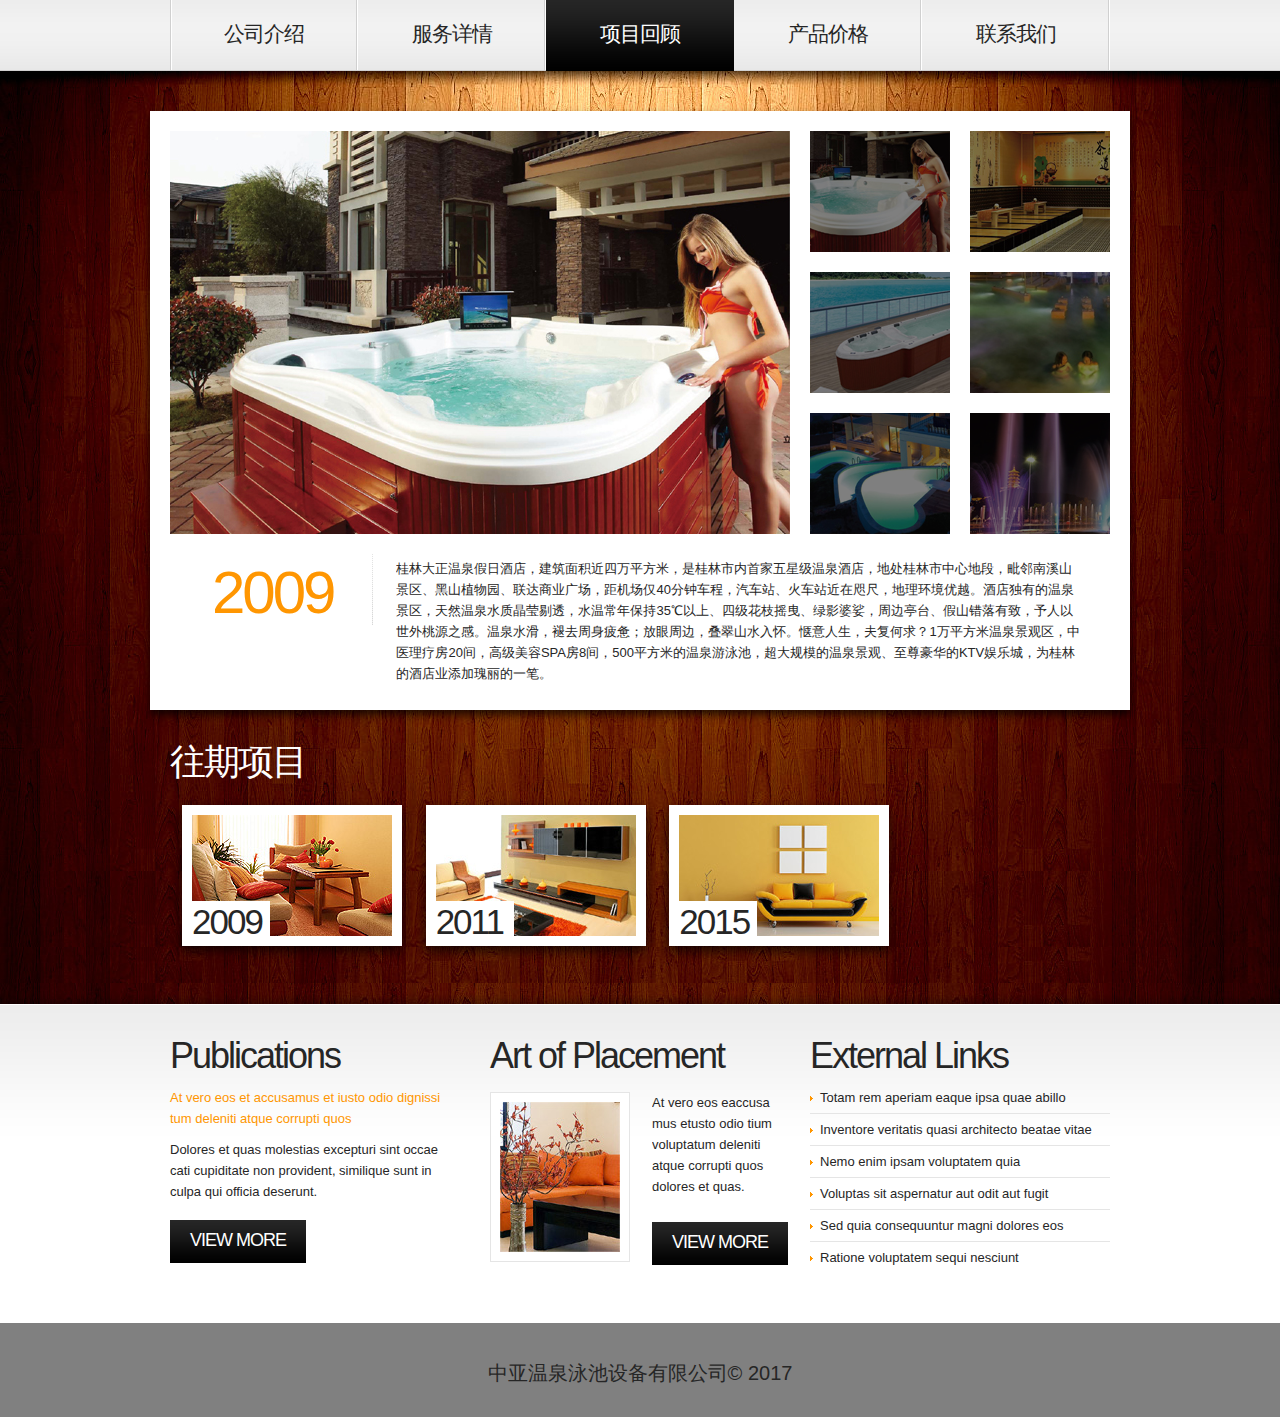
==== commit 71d70426: "adit" ====
--- a/catalogue.html
+++ b/catalogue.html
@@ -68,22 +68,22 @@
                                     <div id="thumbs" class="navigation">
                                         <ul class="thumbs noscript">
                                             <li>
-                                                <a class="thumb" href="images/gallery-img1.jpg" title=""> <img src="images/thumb-1.jpg" alt="" /><span></span> </a>
-                                            </li> 
-                                            <li>
-                                                <a class="thumb" href="images/gallery-img2.jpg" title=""> <img src="images/thumb-2.jpg" alt="" /> <span></span></a>
-                                            </li> 
-                                            <li>
-                                                <a class="thumb" href="images/gallery-img3.jpg" title=""> <img src="images/thumb-3.jpg" alt="" /> <span></span></a>
-                                            </li> 
-                                            <li>
-                                                <a class="thumb" href="images/gallery-img4.jpg" title=""> <img src="images/thumb-4.jpg" alt="" /> <span></span></a>
-                                            </li> 
-                                            <li>
-                                                <a class="thumb" href="images/gallery-img5.jpg" title=""> <img src="images/thumb-5.jpg" alt="" /> <span></span></a>
-                                            </li> 
-                                            <li>
-                                                <a class="thumb" href="images/gallery-img6.jpg" title=""> <img src="images/thumb-6.jpg" alt="" /> <span></span></a>
+                                                <a class="thumb" href="images/2009/gallery-img1.jpg" title=""> <img src="images/2009/thumb-1.jpg" alt="" /><span></span> </a>
+                                            </li> 
+                                            <li>
+                                                <a class="thumb" href="images/2009/gallery-img2.jpg" title=""> <img src="images/2009/thumb-2.jpg" alt="" /> <span></span></a>
+                                            </li> 
+                                            <li>
+                                                <a class="thumb" href="images/2009/gallery-img3.jpg" title=""> <img src="images/2009/thumb-3.jpg" alt="" /> <span></span></a>
+                                            </li> 
+                                            <li>
+                                                <a class="thumb" href="images/2009/gallery-img4.jpg" title=""> <img src="images/2009/thumb-4.jpg" alt="" /> <span></span></a>
+                                            </li> 
+                                            <li>
+                                                <a class="thumb" href="images/2009/gallery-img5.jpg" title=""> <img src="images/2009/thumb-5.jpg" alt="" /> <span></span></a>
+                                            </li> 
+                                            <li>
+                                                <a class="thumb" href="images/2009/gallery-img6.jpg" title=""> <img src="images/2009/thumb-6.jpg" alt="" /> <span></span></a>
                                             </li>           
                                         </ul>
                                     </div>
@@ -99,14 +99,11 @@
                             </div>
                             <div class="carousel">
                                 <h3 class="color-1 p2">往期项目</h3>
-                                <a class="prev" href="#">Prev</a>
-                                <a class="next" href="#">Next</a>
                                 <div class="">
                                     <ul id="carousel">
                                         <li id="project2009"><a href="javascript:void(0)"><img src="images/page3-img1.jpg" alt="" /><span>2009</span></a></li>
                                         <li id="project2011"><a href="javascript:void(0)"><img src="images/page3-img2.jpg" alt="" /><span>2011</span></a></li>
                                         <li id="project2015"><a href="javascript:void(0)"><img src="images/page3-img3.jpg" alt="" /><span>2015</span></a></li>
-                                       <!--  <li><a href="#"><img src="images/page3-img4.jpg" alt="" /><span>2008</span></a></li> -->
                                     </ul>
                                 </div>
                             </div>
@@ -168,13 +165,12 @@
         </div>
     </footer>
     <script type="text/javascript">
+        var discription={'project2009': '桂林大正温泉假日酒店，建筑面积近四万平方米，是桂林市内首家五星级温泉酒店，地处桂林市中心地段，毗邻南溪山景区、黑山植物园、联达商业广场，距机场仅40分钟车程，汽车站、火车站近在咫尺，地理环境优越。酒店独有的温泉景区，天然温泉水质晶莹剔透，水温常年保持35℃以上、四级花枝摇曳、绿影婆娑，周边亭台、假山错落有致，予人以世外桃源之感。温泉水滑，褪去周身疲惫；放眼周边，叠翠山水入怀。惬意人生，夫复何求？1万平方米温泉景观区，中医理疗房20间，高级美容SPA房8间，500平方米的温泉游泳池，超大规模的温泉景观、至尊豪华的KTV娱乐城，为桂林的酒店业添加瑰丽的一笔。','project2011':'2011年开始施工，2013年开业，碧海阳光国际温泉常年保持52℃的水温，达到医疗矿泉水水质标准，含丰富的硫 酸纳、偏硅酸、钾、钙、锶等微量元素，PH值为8.7，可有效提高人体免疫力，对皮肤病有非常明显的疗效。温泉区室内面积2800平方米，室外面积达56000平方米，室内外共设有47个泡池，今后还会开工建设水上漂流区和水上游乐世界等项目。泉水源于地壳下2公里处的地幔层，出口温度达50摄氏度，内含多种对人体有益的偏硅酸、硫酸钠、钾、钠、硫、钙、锶等28种微量元素，泉水天然、纯净、绝美、神奇，似琼浆玉液，清澈如镜。沐浴其中，倍感舒爽，不但能美容保健，对关节炎、血液循环、神经系统、内分泌系统等多种慢性病症都具有显著缓解作用。温泉区游乐项目众多，设有SPA美体区、室内温泉游泳池、温泉海浪池、石板浴、六味养生汤、美肤亲亲鱼浴、保健按摩等二十多种不同项目，同时设有中药湿蒸房和矿石干蒸房。','project2015':'沈阳龙源温泉度假城2015年开始施工，2016年8月1日试营业。  位于拥有“温泉之都”美誉的河源断裂地带的中段，背靠由珍贵的水晶石构成的“水晶山”，温泉水从地下100多米深处透过古老的水晶岩层涌出，水质更具灵性，富含40多种矿物质，硅酸、锂、锶、锌、二氧化碳等珍贵地热矿泉水。龙源温泉度假城拥有13 个纯天然泉眼，勘测日流量近万吨，温泉水资源十分丰富，最高温度68℃，具有良好的增强免疫力，活化细胞，养颜瘦身等保健疗效。龙源温泉度假城占地逾千亩，是按国家4A级旅游景观区标准精心打造的千亩级温泉体验式休闲度假大城。共分三期开发，一期为温泉酒店区，二期水晶山别墅、三期香溪谷别墅。温泉区位于整个度假城的中部，建筑面积逾20万平米，以“世界沐浴文化”为主题，规划为中国区、日本区、欧洲区、印度馆、泰国馆、热带风情区等浴区，并配套有五星级酒店、商务会议厅、中餐厅、西餐厅、KTV、儿童水上乐园、生态游泳池等配套。其中五星级酒店、中国浴区、日本浴区、欧洲浴区、商务会议厅、中餐厅、西餐厅、KTV、游客接待中心等已投入使用，成功经营。二期水晶山别墅位于龙源温泉度假城北区，占地约18万㎡，北靠水晶山，南面香溪水，藏风纳水，荟萃山水精华，博采建筑众长。于天赐的山、湖、林、泉等珍稀自然资源版图上，随势精琢原生山体别墅、泛地中海风情园林。隐于此，事业与生活转换从容，生活境界从容升级。 千年水晶山蕴育 围而不合的群山，起伏连绵的坡岭原氧，涵养养心大境。龙源温泉度假城背靠的“火竻山”，山体主要由珍贵的水晶石构成，又名“水晶山”；而千年水晶山里，蕴含珍贵的水晶石，不经意间透露了山的珍贵与灵性。 私家温泉入户 青山似黛，是生活的锦绣屏障；泉水淙淙，是天然的琴箫歌音；水晶山别墅将原生矿物温泉引入私家庭院，足不出户尽享私密温汤之乐，蕴育主人内外兼修的涵养。'};
+        // var aList = ['images/gallery-img1.jpg','images/gallery-img2.jpg','images/gallery-img3.jpg','images/gallery-img4.jpg','images/gallery-img5.jpg','images/gallery-img6.jpg'];
+        // var imgList = ['images/thumb-1.jpg','images/thumb-2.jpg','3']
 		$(window).load(function() {
-			// We only want these styles applied when javascript is enabled
 			$('div.navigation').css({'width' : '320px', 'float' : 'right'});
 			$('div.content').css('display', 'block');
-	
-			// Initially set opacity on thumbs and add
-			// additional styling for hover effect on thumbs
 			var onMouseOutOpacity = 0.5;
 			$('#thumbs ul.thumbs li span').opacityrollover({
 				mouseOutOpacity:   onMouseOutOpacity,
@@ -213,16 +209,13 @@
         }
         function preparePlaceholder()
         {
-            //alert("aaaaa");
             if(!document.createElement) return false;
             if(!document.createTextNode) return false;
             if(!document.getElementById) return false;
             if(!document.getElementById("slideshow")) return false;
-            //alert("aaaaa");
             var placeholder=document.createElement("img");
-            //alert("aaaaa");
             placeholder.setAttribute("id","placeholder");
-            placeholder.setAttribute("src","images/gallery-img1.jpg");
+            placeholder.setAttribute("src","images/2009/gallery-img1.jpg");
             placeholder.setAttribute("alt","my img gallery");
             var gallery=document.getElementById("slideshow");
             insertAfter(placeholder,gallery);
@@ -252,16 +245,31 @@
         }
         var temp = document.getElementById('carousel');
         var lis = temp.getElementsByTagName('li');
-        var discription={'project2009': '桂林大正温泉假日酒店，建筑面积近四万平方米，是桂林市内首家五星级温泉酒店，地处桂林市中心地段，毗邻南溪山景区、黑山植物园、联达商业广场，距机场仅40分钟车程，汽车站、火车站近在咫尺，地理环境优越。酒店独有的温泉景区，天然温泉水质晶莹剔透，水温常年保持35℃以上、四级花枝摇曳、绿影婆娑，周边亭台、假山错落有致，予人以世外桃源之感。温泉水滑，褪去周身疲惫；放眼周边，叠翠山水入怀。惬意人生，夫复何求？1万平方米温泉景观区，中医理疗房20间，高级美容SPA房8间，500平方米的温泉游泳池，超大规模的温泉景观、至尊豪华的KTV娱乐城，为桂林的酒店业添加瑰丽的一笔。','project2011':'2011年开始施工，2013年开业，碧海阳光国际温泉常年保持52℃的水温，达到医疗矿泉水水质标准，含丰富的硫 酸纳、偏硅酸、钾、钙、锶等微量元素，PH值为8.7，可有效提高人体免疫力，对皮肤病有非常明显的疗效。温泉区室内面积2800平方米，室外面积达56000平方米，室内外共设有47个泡池，今后还会开工建设水上漂流区和水上游乐世界等项目。泉水源于地壳下2公里处的地幔层，出口温度达50摄氏度，内含多种对人体有益的偏硅酸、硫酸钠、钾、钠、硫、钙、锶等28种微量元素，泉水天然、纯净、绝美、神奇，似琼浆玉液，清澈如镜。沐浴其中，倍感舒爽，不但能美容保健，对关节炎、血液循环、神经系统、内分泌系统等多种慢性病症都具有显著缓解作用。温泉区游乐项目众多，设有SPA美体区、室内温泉游泳池、温泉海浪池、石板浴、六味养生汤、美肤亲亲鱼浴、保健按摩等二十多种不同项目，同时设有中药湿蒸房和矿石干蒸房。','project2015':'沈阳龙源温泉度假城2015年开始施工，2016年8月1日试营业。  位于拥有“温泉之都”美誉的河源断裂地带的中段，背靠由珍贵的水晶石构成的“水晶山”，温泉水从地下100多米深处透过古老的水晶岩层涌出，水质更具灵性，富含40多种矿物质，硅酸、锂、锶、锌、二氧化碳等珍贵地热矿泉水。龙源温泉度假城拥有13 个纯天然泉眼，勘测日流量近万吨，温泉水资源十分丰富，最高温度68℃，具有良好的增强免疫力，活化细胞，养颜瘦身等保健疗效。龙源温泉度假城占地逾千亩，是按国家4A级旅游景观区标准精心打造的千亩级温泉体验式休闲度假大城。共分三期开发，一期为温泉酒店区，二期水晶山别墅、三期香溪谷别墅。温泉区位于整个度假城的中部，建筑面积逾20万平米，以“世界沐浴文化”为主题，规划为中国区、日本区、欧洲区、印度馆、泰国馆、热带风情区等浴区，并配套有五星级酒店、商务会议厅、中餐厅、西餐厅、KTV、儿童水上乐园、生态游泳池等配套。其中五星级酒店、中国浴区、日本浴区、欧洲浴区、商务会议厅、中餐厅、西餐厅、KTV、游客接待中心等已投入使用，成功经营。二期水晶山别墅位于龙源温泉度假城北区，占地约18万㎡，北靠水晶山，南面香溪水，藏风纳水，荟萃山水精华，博采建筑众长。于天赐的山、湖、林、泉等珍稀自然资源版图上，随势精琢原生山体别墅、泛地中海风情园林。隐于此，事业与生活转换从容，生活境界从容升级。 千年水晶山蕴育 围而不合的群山，起伏连绵的坡岭原氧，涵养养心大境。龙源温泉度假城背靠的“火竻山”，山体主要由珍贵的水晶石构成，又名“水晶山”；而千年水晶山里，蕴含珍贵的水晶石，不经意间透露了山的珍贵与灵性。 私家温泉入户 青山似黛，是生活的锦绣屏障；泉水淙淙，是天然的琴箫歌音；水晶山别墅将原生矿物温泉引入私家庭院，足不出户尽享私密温汤之乐，蕴育主人内外兼修的涵养。'}
+        var imgList = document.getElementsByClassName('noscript')[0].getElementsByTagName('li');
         for(var i=0;i<lis.length;i++){
             lis[i].onclick=function(){
-                // var myid = 'project'+this.getElementsByTagName('span')[0].innerHTML;
                 var year = this.getElementsByTagName('span')[0].innerHTML;
                 var id = 'project' + year;
                 var discript = discription[id];
                 var changedis=document.getElementById('discript');
                 changedis.getElementsByTagName('span')[0].innerHTML= year;
                 changedis.getElementsByTagName('div')[0].innerHTML = discript;
+                for(var j=0;j<imgList.length;j++){
+                    var aList = imgList[j].getElementsByTagName('a')[0];
+                    var aImg = imgList[j].getElementsByTagName('img')[0];
+                    var ahref = aList.getAttribute('href');
+                    var ihref = aImg.getAttribute('src');
+                    var newhref = ahref.substr(0,7) + year + ahref.substr(11);
+                    var newihref = ihref.substr(0,7) + year + ihref.substr(11);
+                    aList.setAttribute('href',newhref);
+                    aImg.setAttribute('src',newihref);
+                    // alert(newhref);
+                }
+                var placeholder = document.getElementById('placeholder');
+                var placeholderHref = placeholder.getAttribute('src');
+                var newPlaceholderHref = placeholderHref.substr(0,7) + year + placeholderHref.substr(11);
+                placeholder.setAttribute("src",newPlaceholderHref);
+                // alert(imgList.length);
             }
         }
         addLoadEvent(preparePlaceholder);
